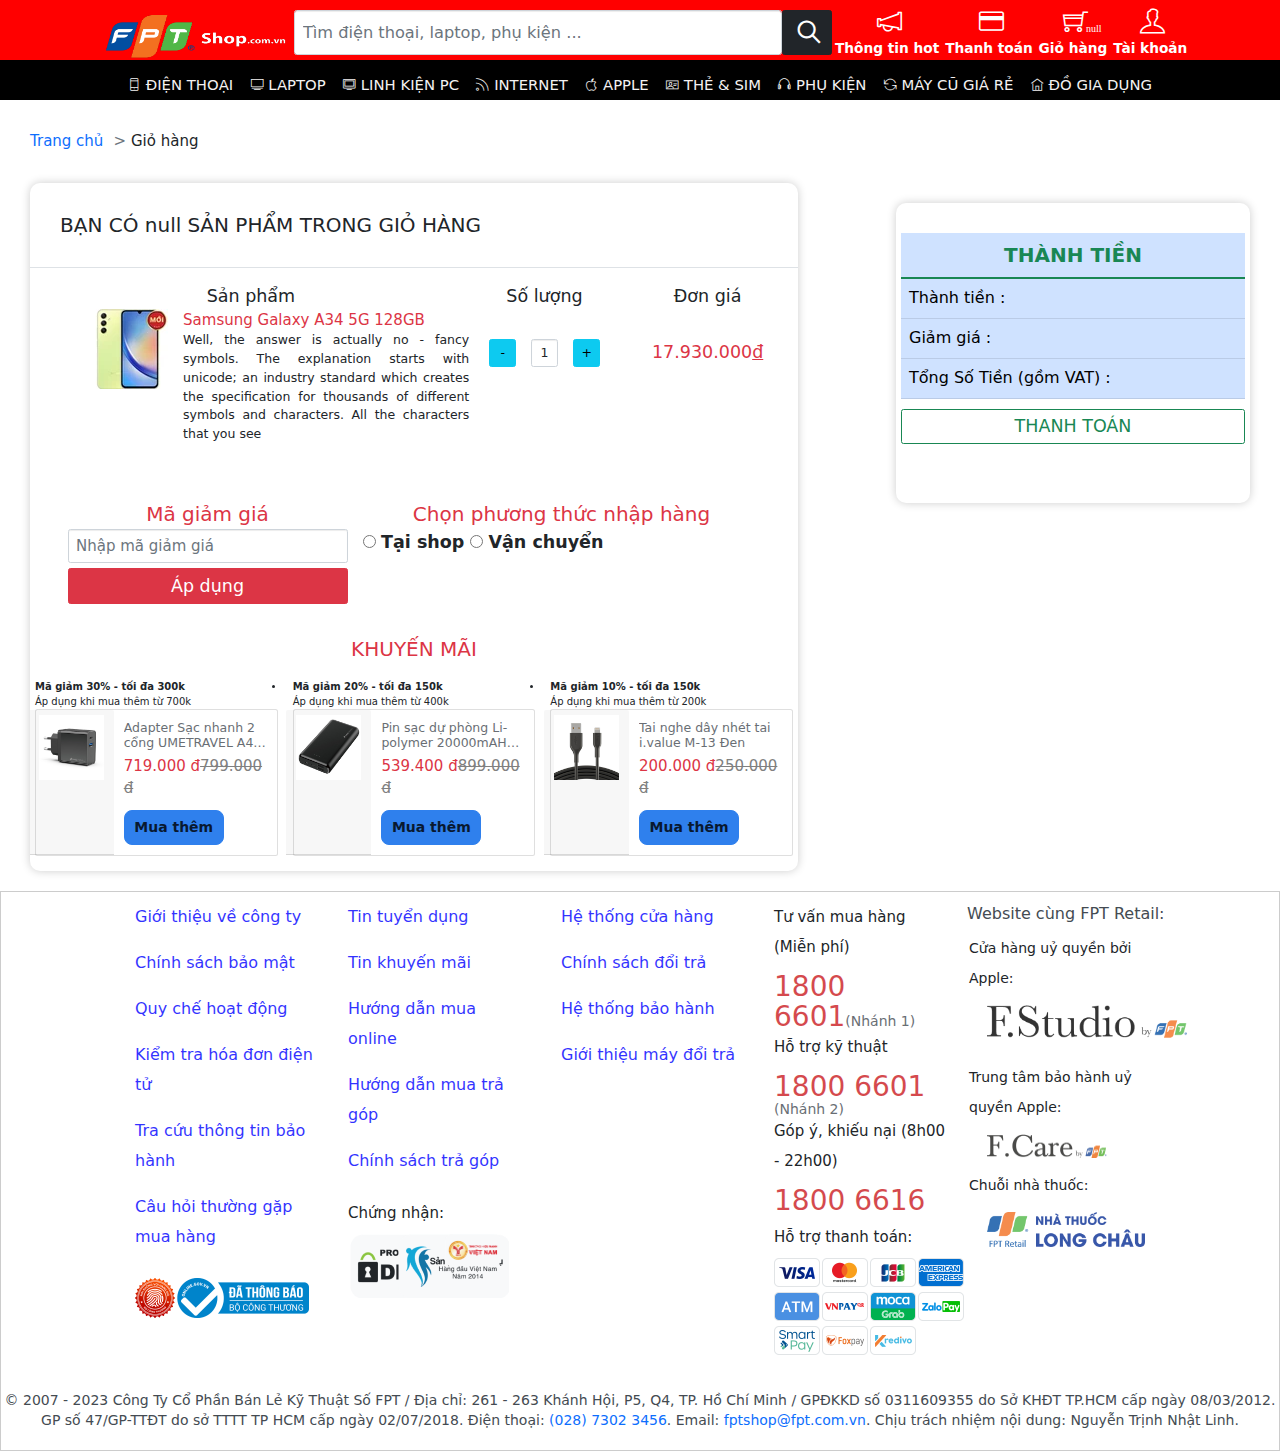
==== HTML/cart-form.html @ 1ed35b3e "update all file for project" ====
<html lang="en">

<head>
    <meta charset="UTF-8">
    <meta http-equiv="X-UA-Compatible" content="IE=edge">
    <meta name="viewport" content="width=device-width, initial-scale=1.0">
    <title>Fptshop.com.vn | Điện thoại, Laptop, Tablets, Phụ kiện chính hãng giá tốt nhất</title>
    <link href="../Assets/images/logo/fpt-logo-mini.png" rel="icon" type="image/x-icon">
    <!-- icon -->
    <link rel="stylesheet" href="https://maxcdn.bootstrapcdn.com/bootstrap/3.3.7/css/bootstrap.min.css">
    <link rel="stylesheet" href="../Assets/themify-icons/themify-icons.css" type="text/css">
    <!-- css file link-->
    <link rel="stylesheet" href="../SCSS/header.css" type="text/css">
    <link rel="stylesheet" href="../CSS/footer.css" type="text/css">
    <link rel="stylesheet" href="../CSS/responsive.css" type="text/css">
    <link rel="stylesheet" href="../CSS/grid.css" type="text/css">
    <link rel="stylesheet" href="../CSS/responsive_grid.css" type="text/css">
    <link rel="stylesheet" href="../CSS/cart-form.css" />
    <!-- js -->
    <link rel="stylesheet" href="https://cdnjs.cloudflare.com/ajax/libs/font-awesome/4.7.0/css/font-awesome.min.css">
    <!-- bootstrap 5-->
    <link href="../Assets/bootstrap-5.0.2-dist/css/bootstrap.min.css" rel="stylesheet">
    <script src="../Assets/bootstrap-5.0.2-dist/js/bootstrap.bundle.min.js"></script>
</head>

<body  style="background: white;">
    <!-- Header bar-->
    <div id="main">
        <div id="header">
            <div class="nav-bar">
                <!-- mobile-nav -->
                <!-- mobile navigation and some of features for customer-->
                <div class="mobile-menu">
                    <i class="ti-menu menu-mobile-icon"></i>
                    <ul class="drop-list-item list-unstyled">
                        <li class="bg-danger close-tag">
                            <img src="../Assets/images/logo/fpt-logo-header.png" alt="logo"
                                class="img-cls-hd w-50 float-start position-absolute">
                            <i class="ti-close float-sm-end m-2 fs-3 close-list-icon"></i>
                            <div class="clearfix"></div>
                        </li>
                        <li><i class="fa fa-user-circle fa-2x ic-mobile-list"></i>
                            <h3 style="padding-left: 35px;padding-top: 23px;">Tài khoản của tôi</h3>
                        </li>
                        <li>Thông tin hot</li>
                        <li class="mobile-dropdown-js row">
                            Bộ lọc
                            <i class="ti-angle-double-down" style="margin: 2px 1px; font-size: 12px;"></i>
                            <ul class="sublist-mobile-js list-unstyled">
                                <li class="dropend">
                                    <button data-bs-toggle="dropdown"
                                        class="ml-2 btn fs-2 container-fluid dropdown-toggle">Theo giá
                                        &nbsp;&nbsp;</button>
                                    <ul class='dropdown-menu'>
                                        <li class="dropdown-item">
                                            <input type="radio" name="follow-cost" value="c1">Tăng dần<br>
                                        </li>
                                        <li class="dropdown-item">
                                            <input type="radio" name="follow-cost" value="c2">Giảm dần<br>
                                        </li>
                                    </ul>
                                </li>
                                <li class="dropend">
                                    <button data-bs-toggle="dropdown"
                                        class="ml-2 btn fs-2 container-fluid dropdown-toggle">Theo vùng</button>
                                    <ul class="dropdown-menu">
                                        <li class="dropdown-item">
                                            <input type="radio" name="follow-city" value="c1">Hà Nội<br>
                                        </li>
                                        <li class="dropdown-item">
                                            <input type="radio" name="follow-city" value="c2">TP.HCM<br>

                                        </li>
                                        <li class="dropdown-item">
                                            <input type="radio" name="follow-city" value="c3">Đà Nẵng<br>

                                        </li>
                                    </ul>
                                </li>
                                <li class="dropend">
                                    <button data-bs-toggle="dropdown"
                                        class="ml-2 btn fs-2 container-fluid dropdown-toggle">Theo hãng</button>
                                    <ul class="dropdown-menu">
                                        <li class="dropdown-item pb-2">
                                            <input type="radio" name="follow-made" value="c1">Samsung<br>
                                        </li>
                                        <li class="dropdown-item">
                                            <input type="radio" name="follow-made" value="c2">Xiaomi<br>

                                        </li>
                                        <li class="dropdown-item">
                                            <input type="radio" name="follow-made" value="c3">Apple<br>
                                        </li>
                                    </ul>
                                </li>
                            </ul>
                        </li>
                        <li class="mobile-dropdown-js">Sản phẩm
                            <i class="ti-angle-down" style="margin: 2px 1px;font-size: 12px;"></i>
                            <ul class="sublist-mobile-js list-unstyled">
                                <li><a href="">Điện thoại</a></li>
                                <li><a href="">Laptop</a></li>
                                <li><a href="">PC - Phụ kiện</a></li>
                                <li><a href="">Sim & thẻ</a></li>
                                <li><a href="">Internet</a></li>
                                <li><a href="">Apple</a></li>
                                <li><a href="">Phụ kiện</a></li>
                                <li><a href="">Máy cũ giá rẻ</a></li>
                                <li><a href="">Đồ gia dụng</a></li>
                            </ul>
                        </li>
                        <li>Thanh toán</li>
                        <li>Tài khoản</li>
                    </ul>
                </div>
                <img class="logo-header" src="../Assets/images/logo/fpt-logo-header.png" alt="Logo">
                <!-- nav - search -->
                <div class="nav-search h-75">
                    <form class="d-flex h-100" action="#" method="GET">
                        <input class="form-control h-100" type="search"
                            placeholder="Tìm điện thoại, laptop, phụ kiện ..." aria-label="Search">
                        <button class="btn btn-dark text-white" type="submit"><i
                                class="ti-search position-relative fw-bolder m-1"></i></button>
                    </form>
                </div>
                <!-- contact-mobile -->
                <div class="contact-mobile-header">
                    <div class="contact-mobile">
                        Gọi miễn phí <br>
                        <span class="fw-bold">1800 6601</span>
                    </div>
                    <div class="shopping-cart-mobile">
                        <i class="ti-shopping-cart">
                            <p class="product-mount"><script>document.write(sessionStorage.getItem('pr-mount'))</script> </p>
                        </i>
                    </div>
                    <div class="clearfix"></div>
                </div>
                <div class="nav-customer">
                    <div class="cus-hot-news">
                        <i class="ti-announcement"></i>
                        <h4>Thông tin hot</h4>
                        <ul class="drop-list-item list-unstyled">
                            <li><a href="">Tin mới</a></li>
                            <li><a href="">Khuyến mãi</a></li>
                            <li><a href="">Điện máy - Gia dụng</a></li>
                            <li><a href="">Thủ thuật</a></li>
                            <li><a href="">For gamers</a></li>
                            <li><a href="">App & games</a></li>
                            <li><a href="">Sự kiện</a></li>
                            <li><a href="">Video hot</a></li>
                            <li><a href="">Sinh viên</a></li>
                        </ul>
                    </div>
                    <div class="cus-abate" title="Phương thức thanh toán">
                        <i class="ti-credit-card"></i>
                        <h4>Thanh toán</h4>
                    </div>
                    <div class="cus-shopping-cart">
                        <a href="../HTML/cart-form.html" class="text-white">
                            <i class="ti-shopping-cart">
                                <p class="product-mount"> <script>document.write(sessionStorage.getItem('pr-mount'))</script> </p>
                            </i>
                        </a>
                        <ul class="drop-list-item list-unstyled">
                            <li><a href="">Đã mua</a></li>
                            <li><a href="">Hàng chờ</a></li>
                        </ul>
                        <h4>Giỏ hàng</h4>
                    </div>

                    <div class="cus-account" title="Tài khoản của bạn">
                        <i class="ti-user"></i>
                        <h4>Tài khoản</h4>
                        <ul class="drop-list-item list-unstyled">
                            <li><a href=""><i class="ti-settings"
                                        style="font-size: 18px;top: 5;"></i>&nbsp;&nbsp;&nbsp;Cài đặt thông tin</li></a>
                            <li><a href=""><i class="fa fa-sign-out"
                                        style="font-size: 18px;top:52;"></i>&nbsp;&nbsp;&nbsp;Đăng xuất</li></a>
                        </ul>
                    </div>
                </div>
            </div>
            <div class="product-bar">
                <div class="portfolio-list">
                    <div class="phone">
                        <a href=""><i class="ti-mobile fs-5"></i> Điện thoại</a>
                        <div class="product-summary-view">
                            <div class="about-product">
                                <div class="manufacture">
                                    <h4 class="text-left">Hãng sản xuất</h4>
                                    <ul class="manufacture-list list-unstyled">
                                        <li><a href="#">Apple</a></li>
                                        <li><a href="#">Samsung</a></li>
                                        <li><a href="#">Xiaomi</a></li>
                                        <li><a href="#">Nokia</a></li>
                                        <li><a href="#">Redmi</a></li>
                                        <li><a href="#">Vivo</a></li>
                                        <li><a href="#">OPPO</a></li>
                                        <li><a href="#">Asus</a></li>
                                        <li><a href="#">Realme</a></li>
                                    </ul>
                                </div>
                                <div class="smart-lock">
                                    <h4 class="text-left">Đồng hồ thông minh</h4>
                                    <ul class="manufacture-list list-unstyled">
                                        <li><a href="#">Apple Watch</a></li>
                                        <li><a href="#">Samsung</a></li>
                                        <li><a href="#">Xiaomi</a></li>
                                        <li><a href="#">Huawei</a></li>
                                        <li><a href="#">Redmi</a></li>
                                        <li><a href="#">Amazon</a></li>
                                        <li><a href="#">OPPO</a></li>
                                        <li><a href="#">Garmin</a></li>
                                    </ul>
                                </div>
                            </div>
                            <div class="level-cost list-unstyled">
                                <h4 class="text-left">Mức giá</h4>
                                <ul class="cost-list">
                                    <li><a href="#">Dưới 2 triệu</a></li>
                                    <li><a href="#">Từ 2 - 4 triệu</a></li>
                                    <li><a href="#">Từ 4 - 7 triệu</a></li>
                                    <li><a href="#">Từ 7 - 13 triệu</a></li>
                                    <li><a href="#">Trên 13 triệu</a></li>
                                </ul>
                            </div>
                            <div class="best-selling">
                                <div class="top-selling">
                                    <h4 class="text-left">Bán chạy nhất</h4>
                                    <div class="img-top-sell">
                                        <a href=""><img src="../Assets/images/header/SS-A34-best-Selling.jpg"
                                                alt=""></a>
                                    </div>
                                    <div class="descript-top-sell">
                                        <a href="">Samsung Galaxy A34 5G
                                            128GB</a>
                                        <p>6.990.000 <span style="text-decoration: underline;">đ</span></p>
                                    </div>
                                    <br><br>
                                    <div class="img-top-sell">
                                        <a href=""><img src="../Assets/images/header/Oppo-A57-best-Selling.jpg"
                                                alt=""></a>
                                    </div>
                                    <div class="descript-top-sell">
                                        <a href="">OPPO A57 4GB-128GB</a>
                                        <p>4.590.000 <span style="text-decoration: underline;">đ</span></p>
                                    </div>
                                </div>
                                <div class="img-extra-selling">
                                    <a href=""><img src="../Assets/images/header/galaxy-s22-extra-selling.png"
                                            alt=""></a>
                                </div>
                                <div class="clearfix"></div>
                            </div>
                        </div>
                    </div>
                    <!-- summary review: thong tin san pham ban chay-->
                    <div class="laptop">
                        <a href=""><i class="ti-layout-media-center-alt fs-5"></i> Laptop</a>
                        <div class="product-summary-view">
                            <div class="about-product">
                                <div class="manufacture">
                                    <h4 class="text-left">Hãng sản xuất</h4>
                                    <ul class="manufacture-list list-unstyled">
                                        <li><a href="#">Apple</a></li>
                                        <li><a href="#">GigaByte</a></li>
                                        <li><a href="#">Xiaomi</a></li>
                                        <li><a href="#">Asus</a></li>
                                        <li><a href="#">Window</a></li>
                                        <li><a href="#">Vivo</a></li>
                                        <li><a href="#">Masstel</a></li>
                                        <li><a href="#">Asus</a></li>
                                        <li><a href="#">Realme</a></li>
                                    </ul>
                                </div>
                                <div class="software smart-lock">
                                    <h4 class="text-left">Phần mềm</h4>
                                    <ul class="manufacture-list list-unstyled">
                                        <li><a href="#">Diệt virus</a></li>
                                        <li><a href="#">Windows</a></li>
                                        <li><a href="#">Apple</a></li>
                                        <li><a href="#">Microsoft Office</a></li>
                                        <li><a href="#">Phần mềm khác</a></li>
                                    </ul>
                                </div>
                                <div class="software smart-lock">
                                    <h4 class="text-left">Máy in</h4>
                                    <ul class="manufacture-list list-unstyled">
                                        <li><a href="#">HP</a></li>
                                        <li><a href="#">Canon</a></li>
                                        <li><a href="#">Brother</a></li>
                                    </ul>
                                </div>
                            </div>
                            <div class="level-cost list-unstyled">
                                <h4 class="text-left">Mức giá</h4>
                                <ul class="cost-list">
                                    <li><a href="#">Dưới 5 triệu</a></li>
                                    <li><a href="#">Từ 5 - 10 triệu</a></li>
                                    <li><a href="#">Từ 10 - 15 triệu</a></li>
                                    <li><a href="#">Từ 20 - 25 triệu</a></li>
                                    <li><a href="#">Từ 25 - 30 triệu</a></li>
                                    <li><a href="#">Trên 30 triệu</a></li>
                                </ul>
                            </div>
                            <div class="best-selling">
                                <div class="img-extra-selling" style="margin-right: 50px;">
                                    <a href=""><img src="../Assets/images/header/laptop-header-extra-selling.png"
                                            alt=""></a>
                                </div>
                            </div>
                        </div>

                    </div>
                    <div class="pc-item">
                        <a href=""><i class="ti-desktop fs-5"></i> Linh Kiện PC</a>
                        <ul class="drop-list-item list-unstyled">
                            <li><a href="">PC</a></li>
                            <li><a href="">Linh Kiện</a></li>
                            <li><a href="">Màn Hình</a></li>
                            <li><a href="">Xây dựng PC</a></li>
                        </ul>
                    </div>
                    <div class="internet">
                        <a href=""><i class="ti-rss-alt fs-5"></i> Internet</a>
                        <ul class="drop-list-item list-unstyled">
                            <li><a href="">Lắp mạng</a></li>
                            <li><a href="">Thiết bị</a></li>
                            <li><a href="">Đăng ký 4G</a></li>
                            <li><a href="">Hỗ trợ</a></li>
                        </ul>
                    </div>
                    <div class="apple">
                        <a href=""><i class="ti-apple fs-5"></i> Apple</a>
                        <div class="product-summary-view">
                            <div class="about-product">
                                <div class="manufacture">
                                    <h4 class="text-left">Các sản phẩm Apple</h4>
                                    <ul class="manufacture-list list-unstyled">
                                        <li><a href="">Apple Watch</a></li>
                                        <li><a href="">Macbook</a></li>
                                        <li><a href="">iMac</a></li>
                                        <li><a href="">Mac Mini</a></li>
                                        <li><a href="">Mac Mini</a></li>
                                        <li><a href="">Ốp lưng & Bao da</a></li>
                                        <li><a href="">AirTag</a></li>
                                        <li><a href="">Redmi</a></li>
                                        <li><a href="">iphone</a></li>
                                        <li><a href="">iPad</a></li>
                                        <li><a href="">Apple Tai nghe</a></li>
                                        <li><a href="">Sạc & Cáp</a></li>
                                    </ul>
                                </div>
                            </div>
                            <div class="best-selling">
                                <div class="top-selling">
                                    <h4 class="text-left">Bán chạy nhất</h4>
                                    <div class="img-top-sell">
                                        <a href=""><img src="../Assets/images/header/iphone14-pro-best-selling.jpg"
                                                alt=""></a>
                                    </div>
                                    <div class="descript-top-sell">
                                        <a href="">iPhone 14 Pro Max
                                            128GB</a>
                                        <p>27.190.000 <span style="text-decoration: underline;">đ</span></p>
                                    </div>
                                    <br><br>
                                    <div class="img-top-sell">
                                        <a href=""><img src="../Assets/images/header/iphone13-pro-best-selling.jpg"
                                                alt=""></a>
                                    </div>
                                    <div class="descript-top-sell">
                                        <a href="">iPhone 13 128GB</a>
                                        <p>17.390.000 <span style="text-decoration: underline;">đ</span></p>
                                    </div>
                                </div>
                                <div class="img-extra-selling">
                                    <a href=""><img src="../Assets/images/header/ip14-promax-extra-selling.png"
                                            alt=""></a>
                                </div>
                                <div class="clearfix"></div>
                            </div>
                        </div>
                    </div>
                    <div class="sim">
                        <a href=""><i class="ti-id-badge fs-5"></i> Thẻ & Sim</a>

                    </div>
                    <div class="items">
                        <a href=""><i class="ti-headphone fs-5"></i> Phụ kiện</a>
                        <div class="product-summary-view">
                            <div class="about-product">
                                <div class="manufacture">
                                    <h4 class="text-left">Các sản phẩm phụ kiện</h4>
                                    <ul class="manufacture-list list-unstyled">
                                        <li><a href="">Router</a></li>
                                        <li><a href="">Thẻ nhớ</a></li>
                                        <li><a href="">Tai nghe</a></li>
                                        <li><a href="">Balo - Túi xách</a></li>
                                        <li><a href="">Chuột</a></li>
                                        <li><a href="">Phụ kiện Apple></a></li>
                                        <li><a href="">USB - Ổ cứng</a></li>
                                        <li><a href="">Sạc cáp</a></li>
                                        <li><a href="">Bàn ghế Gaming</a></li>
                                        <li><a href="">TV Box</a></li>
                                        <li><a href="">Phụ kiện khác</a></li>
                                    </ul>
                                </div>
                            </div>
                            <div class="best-selling">
                                <div class="top-selling">
                                    <h4 class="text-left">Bán chạy nhất</h4>
                                    <div class="img-top-sell">
                                        <a href=""><img src="../Assets/images/header/items-loudspeaker-best-selling.jpg"
                                                alt=""></a>
                                    </div>
                                    <div class="descript-top-sell">
                                        <a href="">Combo Loa Bluetooth
                                            Karaoke
                                            Soundmax M22 + Mic không dây</a>
                                        <p>1.845.000 <span style="text-decoration: underline;">đ</span></p>
                                    </div>
                                    <br><br>
                                    <div class="img-top-sell">
                                        <a href=""><img src="../Assets/images/header/items-fastcharge-best-selling.jpg"
                                                alt=""></a>
                                    </div>
                                    <div class="descript-top-sell">
                                        <a href="">Pin sạc dự phòng
                                            UmaTravel
                                            10000mAh TRIP10000 Quick Charge</a>
                                        <p>539.000 <span style="text-decoration: underline;">đ</span></p>
                                    </div>
                                </div>
                                <div class="img-extra-selling">
                                    <a href=""><img src="../Assets/images/header/items-extra-selling.jpg" alt=""></a>
                                </div>
                                <div class="clearfix"></div>
                            </div>
                        </div>
                    </div>
                    <div class="old-product">
                        <a href=""><i class="ti-reload fs-5"></i> Máy cũ giá rẻ</a>

                    </div>
                    <div class="machine">
                        <a href=""><i class="ti-home fs-5"></i> Đồ gia dụng</a>

                    </div>
                </div>
            </div>
        </div>
        <!-- shopping pay form -->
        <div id="cart-shopping-pay">
            <nav style="--bs-breadcrumb-divider: '>';">
                <ol class="breadcrumb fs-4 m-5 bg-white ">
                    <li class="breadcrumb-item">
                        <a href="../HTML/index.html" class="link">Trang chủ</a>
                    </li>
                    <li class="breadcrumb-item" aria-current="page">Giỏ hàng</li>
                </ol>
            </nav>
            <div class="cart-form mx-5">
                <h2 class="text-dark text-left p-5 border-bottom">BẠN CÓ <script>document.write(sessionStorage.getItem('pr-mount'))</script> SẢN PHẨM TRONG GIỎ HÀNG
                </h2>
                <div class="row">
                    <div class="col-sm-7 p-3 text-dark fs-3">
                        Sản phẩm
                        <div class="row">
                            <div class="col-sm-4">
                                <a href="">
                                    <img style="float:right;" src="../Assets/images/header/SS-A34-best-Selling.jpg"
                                        alt=""></a>
                            </div>
                            <div class="col-sm-8 text-left">
                                <a href="" class="fs-4 text-danger">Samsung Galaxy A34 5G
                                    128GB</a>
                                <p class="fs-5 text-justify text-dark">Well, the answer is actually no - fancy symbols.
                                    The
                                    explanation starts with unicode; an industry standard which creates the
                                    specification for thousands of different symbols and characters. All the characters
                                    that you see
                                    </p>
                            </div>
                        </div>
                    </div>
                    <div class="col-sm-2 p-3 text-dark fs-3">
                        Số lượng
                        <div class="row mt-5">
                            <div class="col-sm-4">
                                <button onclick="btnClickProductMount(this)" name="desc"  class="btn btn-info w-100 fs-5">-</button>
                            </div>
                            <div class="col-sm-4">
                                <span class="form-control text-center fs-5 h-100 spn-mount">1</span>
                            </div>
                            <div class="col-sm-4">
                                <button onclick="btnClickProductMount(this)" name="asc" class="btn btn-info w-100 fs-5">+</button>
                            </div>
                        </div>
                    </div>
                    <div class="col-sm-3 p-3 text-dark fs-3">Đơn giá
                        <p class="mt-5 text-danger cost-state">17.930.000<u class="text-decoration-underline">đ</u>
                        </p>
                    </div>
                </div>
                <div class="row m-5">
                    <div class="col-md-5 col-sm-12 text-left">
                        <div class="fs-2 text-danger mt-2">Mã giảm giá</div>
                        <div class="fs-4 w-100">
                            <input type="text" class="form-control fs-4" placeholder="Nhập mã giảm giá">
                            <button type="button" class="btn btn-danger btn-block fs-3 mt-2">Áp dụng</button>
                        </div>
                    </div>
                    <div class="col-md-7 col-sm-12 text-left">
                        <div class="method-recieve text-left fs-3">
                            <div class="fs-2 text-danger mt-2">Chọn phương thức nhập hàng</div>
                            <input type="radio" onclick="displayShipForm(this)" name="choice-method" id="in-at-shop" value="0">
                            <label for="in-at-shop">Tại shop</label>
                            <input type="radio" onclick="displayShipForm(this)" name="choice-method" id="in-shipping" value="1">
                            <label for="in-shipping">Vận chuyển</label>
                        </div>
                        <form action="" method="POST" name="form-recieve-product">
                            <div class="fs-2 text-danger mt-2">Thông tin người nhận</div>
                            <div class="text-left fs-3">
                                <input type="radio" name="in-sex" id="female">
                                <label for="female">Anh</label>
                                <input type="radio" name="in-sex" id="male">
                                <label for="female">Chị</label>
                            </div>
                            <div class="row">
                                <div class="col-md-6 mr-2">
                                    <input name="reciever-name" type="text" class="form-control fs-3" maxlength="40" placeholder="Nhập tên" required>
                                    <span class="errReForm"></span>
                                </div>
                                <div class="col-md-6">
                                    <input name="reciever-phone" type="text" class="form-control fs-3" maxlength="11" minlength="11" placeholder="Nhập số điện thoại" required>
                                    <span class="errReForm"></span>
                                </div>
                            </div>
                            <div class="row mt-3">
                                <div class="col-md">
                                    <input name="reciever-add" type="text" class="form-control fs-3" maxlength="100" minlength="20" placeholder="Nhập địa chỉ" required>
                                    <span class="errReForm"></span>
                                </div>
                            </div>
                            <button class="btn btn-danger fs-2 mt-2 btn-block" onclick="return checkInfoReciever()" type="submit">Đồng ý</button>
                        </form>
                    </div>
                </div>
                <div class="row">
                    <div class="col-md">
                        <p class="text-center text-danger fs-2">KHUYẾN MÃI</p>
                        <ul id="bonus-render-item" class="row p-2">
                            
                        </ul>
                    </div>
                    
                </div>
        </div>
        <div class="right-form">
            <div class="toMoney text-center pt-5 p-2">
                <table class="table table-hover table-primary">
                    <thead>
                        <tr>
                            <th colspan="2" class="text-success fs-2">THÀNH TIỀN</th>
                        </tr>
                    </thead>
                    <tbody>
                        <tr>
                            <td class="tm-item">Thành tiền :</td>
                            <td class="temp-money"></td>
                        </tr>
                        <tr>
                            <td class="tm-item">Giảm giá :</td>
                            <td class="discount"></td>
                        </tr>
                        <tr>
                            <td class="tm-item">Tổng Số Tiền (gồm VAT) :</td>
                            <td class="total"></td>
                        </tr>
                    </tbody>
                </table>
                <button class="btn btn-outline-success btn-block fs-3">THANH TOÁN</button>
            </div>
        </div>
        <div class="clearfix"></div>
    </div>
    <!-- footer -->
    <div id="footer">
        <div class="container-fluid">
            <div class="row">
                <div class="col-md-2 offset-md-1 col-sm-6">
                    <ul class="ft-list">
                        <li>
                            <a target="_blank" rel="nofollow noopener" href="http://frt.vn/">Giới thiệu về công
                                ty</a>
                        </li>
                        <li>
                            <a href="//fptshop.com.vn/ho-tro/chinh-sach-bao-mat" title="">Chính sách bảo mật</a>
                        </li>
                        <li>
                            <a href="//fptshop.com.vn/tos" title="">Quy chế hoạt động</a>
                        </li>
                        <li>
                            <a href="http://hddt.fptshop.com.vn/" title="">Kiểm tra hóa đơn điện tử</a>
                        </li>
                        <li>
                            <a href="//fptshop.com.vn/kiem-tra-bao-hanh?tab=thong-tin-bao-hanh" title="">Tra cứu
                                thông tin bảo hành</a>
                        </li>
                        <li>
                            <a href="//fptshop.com.vn/ho-tro/cau-hoi-thuong-gap" title="Câu hỏi thường gặp mua hàng">Câu
                                hỏi thường gặp mua hàng</a>
                        </li>
                    </ul>
                    <div class="ft-wrap">
                        <div class="ft-item">
                            <img class="cth1" src="../Assets/images/footer/ft-img1.png">
                        </div>
                        <div class="ft-item">
                            <img class="cth2" src="../Assets/images/footer/ft-img2.png">
                        </div>
                    </div>
                </div>
                <div class="col-md-2 col-sm-6 text-left">
                    <ul class="ft-list">
                        <li><a href="//vieclam.fptshop.com.vn/">Tin tuyển dụng</a></li>
                        <li>
                            <a href="//fptshop.com.vn/tin-tuc/Tin-khuyen-mai" title="">Tin khuyến mãi</a>
                        </li>
                        <li>
                            <a href="//fptshop.com.vn/ho-tro/huong-dan-mua-hang" title="">Hướng dẫn mua online</a>
                        </li>
                        <li>
                            <a href="//fptshop.com.vn/tra-gop" title="">Hướng dẫn mua trả góp</a>
                        </li>
                        <li>
                            <a href="https://fptshop.com.vn/ho-tro/chinh-sach-tra-gop" title="">Chính sách trả
                                góp</a>
                        </li>
                    </ul>
                    <div class="fs-ftr1">

                        <p class="fs-ftrtit">Chứng nhận:</p>
                    </div>
                    <div class="ft-wrap">
                        <div class="ft-item">
                            <img class="dmca" src="../Assets/images/footer/ft-img3.png">
                        </div>
                        <div class="ft-item">
                            <img class="dv" src="../Assets/images/footer/ft-img4.png">
                        </div>
                        <div class="ft-item">
                            <img class="thvn" src="../Assets/images/footer/ft-img5.png">
                        </div>
                    </div>
                </div>
                <div class="col-md-2 col-sm-6">
                    <ul class="ft-list">
                        <li><a href="//fptshop.com.vn/cua-hang">Hệ thống cửa hàng</a></li>
                        <li>
                            <a href="https://fptshop.com.vn/ho-tro/chinh-sach-doi-san-pham" title="">Chính sách đổi
                                trả</a>
                        </li>
                        <li>
                            <a href="//fptshop.com.vn/ho-tro/chinh-sach-bao-hanh" title="">Hệ thống bảo hành</a>
                        </li>
                        <li>
                            <a href="//fptshop.com.vn/ho-tro/gioi-thieu-may-doi-tra" title="">Giới thiệu máy đổi
                                trả</a>
                        </li>

                    </ul>
                </div>
                <div class="col-md-2 col-sm-12">
                    <ul class="ft-list2 clearfix">
                        <li>
                            <p class="fs-ftrtit">Tư vấn mua hàng (Miễn phí)</p>
                            <a href="tel:18006601" title="">1800 6601<span>(Nhánh 1)</span></a>
                        </li>
                        <li class="desktop-only">
                            <p class="fs-ftrtit">Hỗ trợ kỹ thuật</p>
                            <a href="tel:18006601" title="">
                                1800 6601 <span>(Nhánh 2)</span>
                            </a>
                        </li>
                        <li>
                            <p class="fs-ftrtit">Góp ý, khiếu nại (8h00 - 22h00)</p>
                            <a href="tel:18006616" title="">1800 6616</a>
                        </li>
                    </ul>
                    <div class="fs-ftr1">
                        <p class="fs-ftrtit">Hỗ trợ thanh toán:</p>
                    </div>
                    <div class="ft-wrap payment">
                        <div class="ft-item">
                            <img class="ft-pay" src="../Assets/images/footer/ft-img6.png">
                        </div>
                        <div class="ft-item">
                            <img class="ft-pay" src="../Assets/images/footer/ft-img7.png">
                        </div>
                        <div class="ft-item">
                            <img class="ft-pay" src="../Assets/images/footer/ft-img8.png">
                        </div>
                        <div class="ft-item">
                            <img class="ft-pay" src="../Assets/images/footer/ft-imgamex.png">
                        </div>
                        <div class="ft-item">
                            <img class="ft-pay" src="../Assets/images/footer/ft-img9.png">
                        </div>
                        <div class="ft-item">
                            <img class="ft-pay" src="../Assets/images/footer/ft-img10.png">
                        </div>
                        <div class="ft-item">
                            <img class="ft-pay" src="../Assets/images/footer/ft-img11.png">
                        </div>
                        <div class="ft-item">
                            <img class="ft-pay" src="../Assets/images/footer/ft-img12.png">
                        </div>
                        <div class="ft-item">
                            <img class="ft-pay" src="../Assets/images/footer/ft-img13.png">
                        </div>
                        <div class="ft-item">
                            <img class="ft-pay" src="../Assets/images/footer/ft-img14.png">
                        </div>
                        <div class="ft-item">
                            <img class="ft-pay" src="../Assets/images/footer/ft-img15.png">
                        </div>
                    </div>
                </div>
                <div class="col-md-2 col-sm-12">
                    <div class="ft-list3">
                        <p class="ft-tit">Website cùng FPT Retail:</p>
                        <p class="fs-ftrtitlg">Cửa hàng uỷ quyền bởi Apple:</p>
                        <ul class="ft-list">
                            <li>
                                <a rel="nofollow noopener" class="fs-ftr-fstudio" href="https://fstudiobyfpt.com.vn">
                                    <div class="ft-item">
                                        <img class="fstudio" src="../Assets/images/footer/ft-img16.png">
                                    </div>
                                </a>
                            </li>
                        </ul>
                        <p class="fs-ftrtitlg">Trung tâm bảo hành uỷ quyền Apple:</p>
                        <ul class="fs-frgbhg">
                            <li>
                                <a rel="nofollow noopener" class="fs-ftr-fcare"
                                    href="https://fstudiobyfpt.com.vn/fcare">
                                    <div class="ft-item">
                                        <img class="fcare" src="../Assets/images/footer/ft-img17.png">
                                    </div>
                                </a>
                            </li>
                        </ul>
                        <p class="fs-ftrtitlg">Chuỗi nhà thuốc:</p>
                        <ul class="fs-frgbhg">
                            <li>
                                <a rel="nofollow noopener" class="fs-ftr-ilc" href="https://nhathuoclongchau.com.vn">
                                    <div class="ft-item">
                                        <img class="lc" src="../Assets/images/footer/ft-img18.png">
                                    </div>
                                </a>
                            </li>
                        </ul>
                    </div>
                </div>
            </div>
        </div>
        <div class="ft-copyright clearfix">
            <p>
                © 2007 - 2023 Công Ty Cổ Phần Bán Lẻ Kỹ Thuật Số FPT / Địa chỉ: 261 - 263
                Khánh Hội, P5, Q4, TP. Hồ Chí Minh / GPĐKKD số 0311609355 do Sở KHĐT
                TP.HCM cấp ngày 08/03/2012. GP số 47/GP-TTĐT do sở TTTT TP HCM cấp ngày
                02/07/2018. Điện thoại: <a class="text-primary">(028) 7302 3456</a>. Email:
                <a class="text-primary">fptshop@fpt.com.vn</a>. Chịu trách nhiệm nội dung: Nguyễn Trịnh Nhật
                Linh.
            </p>
        </div>
    </div>
    <script src="../JS/header.js"></script>
    <script src="../JS/Bonus_data_render.js"></script>
    </div>
</body>

</html>
---- Assets/themify-icons/themify-icons.css ----
@font-face {
	font-family: 'themify';
	src:url('fonts/themify.eot?-fvbane');
	src:url('fonts/themify.eot?#iefix-fvbane') format('embedded-opentype'),
		url('fonts/themify.woff?-fvbane') format('woff'),
		url('fonts/themify.ttf?-fvbane') format('truetype'),
		url('fonts/themify.svg?-fvbane#themify') format('svg');
	font-weight: normal;
	font-style: normal;
}

[class^="ti-"], [class*=" ti-"] {
	font-family: 'themify';
	speak: none;
	font-style: normal;
	font-weight: normal;
	font-variant: normal;
	text-transform: none;
	line-height: 1;

	/* Better Font Rendering =========== */
	-webkit-font-smoothing: antialiased;
	-moz-osx-font-smoothing: grayscale;
}

.ti-wand:before {
	content: "\e600";
}
.ti-volume:before {
	content: "\e601";
}
.ti-user:before {
	content: "\e602";
}
.ti-unlock:before {
	content: "\e603";
}
.ti-unlink:before {
	content: "\e604";
}
.ti-trash:before {
	content: "\e605";
}
.ti-thought:before {
	content: "\e606";
}
.ti-target:before {
	content: "\e607";
}
.ti-tag:before {
	content: "\e608";
}
.ti-tablet:before {
	content: "\e609";
}
.ti-star:before {
	content: "\e60a";
}
.ti-spray:before {
	content: "\e60b";
}
.ti-signal:before {
	content: "\e60c";
}
.ti-shopping-cart:before {
	content: "\e60d";
}
.ti-shopping-cart-full:before {
	content: "\e60e";
}
.ti-settings:before {
	content: "\e60f";
}
.ti-search:before {
	content: "\e610";
}
.ti-zoom-in:before {
	content: "\e611";
}
.ti-zoom-out:before {
	content: "\e612";
}
.ti-cut:before {
	content: "\e613";
}
.ti-ruler:before {
	content: "\e614";
}
.ti-ruler-pencil:before {
	content: "\e615";
}
.ti-ruler-alt:before {
	content: "\e616";
}
.ti-bookmark:before {
	content: "\e617";
}
.ti-bookmark-alt:before {
	content: "\e618";
}
.ti-reload:before {
	content: "\e619";
}
.ti-plus:before {
	content: "\e61a";
}
.ti-pin:before {
	content: "\e61b";
}
.ti-pencil:before {
	content: "\e61c";
}
.ti-pencil-alt:before {
	content: "\e61d";
}
.ti-paint-roller:before {
	content: "\e61e";
}
.ti-paint-bucket:before {
	content: "\e61f";
}
.ti-na:before {
	content: "\e620";
}
.ti-mobile:before {
	content: "\e621";
}
.ti-minus:before {
	content: "\e622";
}
.ti-medall:before {
	content: "\e623";
}
.ti-medall-alt:before {
	content: "\e624";
}
.ti-marker:before {
	content: "\e625";
}
.ti-marker-alt:before {
	content: "\e626";
}
.ti-arrow-up:before {
	content: "\e627";
}
.ti-arrow-right:before {
	content: "\e628";
}
.ti-arrow-left:before {
	content: "\e629";
}
.ti-arrow-down:before {
	content: "\e62a";
}
.ti-lock:before {
	content: "\e62b";
}
.ti-location-arrow:before {
	content: "\e62c";
}
.ti-link:before {
	content: "\e62d";
}
.ti-layout:before {
	content: "\e62e";
}
.ti-layers:before {
	content: "\e62f";
}
.ti-layers-alt:before {
	content: "\e630";
}
.ti-key:before {
	content: "\e631";
}
.ti-import:before {
	content: "\e632";
}
.ti-image:before {
	content: "\e633";
}
.ti-heart:before {
	content: "\e634";
}
.ti-heart-broken:before {
	content: "\e635";
}
.ti-hand-stop:before {
	content: "\e636";
}
.ti-hand-open:before {
	content: "\e637";
}
.ti-hand-drag:before {
	content: "\e638";
}
.ti-folder:before {
	content: "\e639";
}
.ti-flag:before {
	content: "\e63a";
}
.ti-flag-alt:before {
	content: "\e63b";
}
.ti-flag-alt-2:before {
	content: "\e63c";
}
.ti-eye:before {
	content: "\e63d";
}
.ti-export:before {
	content: "\e63e";
}
.ti-exchange-vertical:before {
	content: "\e63f";
}
.ti-desktop:before {
	content: "\e640";
}
.ti-cup:before {
	content: "\e641";
}
.ti-crown:before {
	content: "\e642";
}
.ti-comments:before {
	content: "\e643";
}
.ti-comment:before {
	content: "\e644";
}
.ti-comment-alt:before {
	content: "\e645";
}
.ti-close:before {
	content: "\e646";
}
.ti-clip:before {
	content: "\e647";
}
.ti-angle-up:before {
	content: "\e648";
}
.ti-angle-right:before {
	content: "\e649";
}
.ti-angle-left:before {
	content: "\e64a";
}
.ti-angle-down:before {
	content: "\e64b";
}
.ti-check:before {
	content: "\e64c";
}
.ti-check-box:before {
	content: "\e64d";
}
.ti-camera:before {
	content: "\e64e";
}
.ti-announcement:before {
	content: "\e64f";
}
.ti-brush:before {
	content: "\e650";
}
.ti-briefcase:before {
	content: "\e651";
}
.ti-bolt:before {
	content: "\e652";
}
.ti-bolt-alt:before {
	content: "\e653";
}
.ti-blackboard:before {
	content: "\e654";
}
.ti-bag:before {
	content: "\e655";
}
.ti-move:before {
	content: "\e656";
}
.ti-arrows-vertical:before {
	content: "\e657";
}
.ti-arrows-horizontal:before {
	content: "\e658";
}
.ti-fullscreen:before {
	content: "\e659";
}
.ti-arrow-top-right:before {
	content: "\e65a";
}
.ti-arrow-top-left:before {
	content: "\e65b";
}
.ti-arrow-circle-up:before {
	content: "\e65c";
}
.ti-arrow-circle-right:before {
	content: "\e65d";
}
.ti-arrow-circle-left:before {
	content: "\e65e";
}
.ti-arrow-circle-down:before {
	content: "\e65f";
}
.ti-angle-double-up:before {
	content: "\e660";
}
.ti-angle-double-right:before {
	content: "\e661";
}
.ti-angle-double-left:before {
	content: "\e662";
}
.ti-angle-double-down:before {
	content: "\e663";
}
.ti-zip:before {
	content: "\e664";
}
.ti-world:before {
	content: "\e665";
}
.ti-wheelchair:before {
	content: "\e666";
}
.ti-view-list:before {
	content: "\e667";
}
.ti-view-list-alt:before {
	content: "\e668";
}
.ti-view-grid:before {
	content: "\e669";
}
.ti-uppercase:before {
	content: "\e66a";
}
.ti-upload:before {
	content: "\e66b";
}
.ti-underline:before {
	content: "\e66c";
}
.ti-truck:before {
	content: "\e66d";
}
.ti-timer:before {
	content: "\e66e";
}
.ti-ticket:before {
	content: "\e66f";
}
.ti-thumb-up:before {
	content: "\e670";
}
.ti-thumb-down:before {
	content: "\e671";
}
.ti-text:before {
	content: "\e672";
}
.ti-stats-up:before {
	content: "\e673";
}
.ti-stats-down:before {
	content: "\e674";
}
.ti-split-v:before {
	content: "\e675";
}
.ti-split-h:before {
	content: "\e676";
}
.ti-smallcap:before {
	content: "\e677";
}
.ti-shine:before {
	content: "\e678";
}
.ti-shift-right:before {
	content: "\e679";
}
.ti-shift-left:before {
	content: "\e67a";
}
.ti-shield:before {
	content: "\e67b";
}
.ti-notepad:before {
	content: "\e67c";
}
.ti-server:before {
	content: "\e67d";
}
.ti-quote-right:before {
	content: "\e67e";
}
.ti-quote-left:before {
	content: "\e67f";
}
.ti-pulse:before {
	content: "\e680";
}
.ti-printer:before {
	content: "\e681";
}
.ti-power-off:before {
	content: "\e682";
}
.ti-plug:before {
	content: "\e683";
}
.ti-pie-chart:before {
	content: "\e684";
}
.ti-paragraph:before {
	content: "\e685";
}
.ti-panel:before {
	content: "\e686";
}
.ti-package:before {
	content: "\e687";
}
.ti-music:before {
	content: "\e688";
}
.ti-music-alt:before {
	content: "\e689";
}
.ti-mouse:before {
	content: "\e68a";
}
.ti-mouse-alt:before {
	content: "\e68b";
}
.ti-money:before {
	content: "\e68c";
}
.ti-microphone:before {
	content: "\e68d";
}
.ti-menu:before {
	content: "\e68e";
}
.ti-menu-alt:before {
	content: "\e68f";
}
.ti-map:before {
	content: "\e690";
}
.ti-map-alt:before {
	content: "\e691";
}
.ti-loop:before {
	content: "\e692";
}
.ti-location-pin:before {
	content: "\e693";
}
.ti-list:before {
	content: "\e694";
}
.ti-light-bulb:before {
	content: "\e695";
}
.ti-Italic:before {
	content: "\e696";
}
.ti-info:before {
	content: "\e697";
}
.ti-infinite:before {
	content: "\e698";
}
.ti-id-badge:before {
	content: "\e699";
}
.ti-hummer:before {
	content: "\e69a";
}
.ti-home:before {
	content: "\e69b";
}
.ti-help:before {
	content: "\e69c";
}
.ti-headphone:before {
	content: "\e69d";
}
.ti-harddrives:before {
	content: "\e69e";
}
.ti-harddrive:before {
	content: "\e69f";
}
.ti-gift:before {
	content: "\e6a0";
}
.ti-game:before {
	content: "\e6a1";
}
.ti-filter:before {
	content: "\e6a2";
}
.ti-files:before {
	content: "\e6a3";
}
.ti-file:before {
	content: "\e6a4";
}
.ti-eraser:before {
	content: "\e6a5";
}
.ti-envelope:before {
	content: "\e6a6";
}
.ti-download:before {
	content: "\e6a7";
}
.ti-direction:before {
	content: "\e6a8";
}
.ti-direction-alt:before {
	content: "\e6a9";
}
.ti-dashboard:before {
	content: "\e6aa";
}
.ti-control-stop:before {
	content: "\e6ab";
}
.ti-control-shuffle:before {
	content: "\e6ac";
}
.ti-control-play:before {
	content: "\e6ad";
}
.ti-control-pause:before {
	content: "\e6ae";
}
.ti-control-forward:before {
	content: "\e6af";
}
.ti-control-backward:before {
	content: "\e6b0";
}
.ti-cloud:before {
	content: "\e6b1";
}
.ti-cloud-up:before {
	content: "\e6b2";
}
.ti-cloud-down:before {
	content: "\e6b3";
}
.ti-clipboard:before {
	content: "\e6b4";
}
.ti-car:before {
	content: "\e6b5";
}
.ti-calendar:before {
	content: "\e6b6";
}
.ti-book:before {
	content: "\e6b7";
}
.ti-bell:before {
	content: "\e6b8";
}
.ti-basketball:before {
	content: "\e6b9";
}
.ti-bar-chart:before {
	content: "\e6ba";
}
.ti-bar-chart-alt:before {
	content: "\e6bb";
}
.ti-back-right:before {
	content: "\e6bc";
}
.ti-back-left:before {
	content: "\e6bd";
}
.ti-arrows-corner:before {
	content: "\e6be";
}
.ti-archive:before {
	content: "\e6bf";
}
.ti-anchor:before {
	content: "\e6c0";
}
.ti-align-right:before {
	content: "\e6c1";
}
.ti-align-left:before {
	content: "\e6c2";
}
.ti-align-justify:before {
	content: "\e6c3";
}
.ti-align-center:before {
	content: "\e6c4";
}
.ti-alert:before {
	content: "\e6c5";
}
.ti-alarm-clock:before {
	content: "\e6c6";
}
.ti-agenda:before {
	content: "\e6c7";
}
.ti-write:before {
	content: "\e6c8";
}
.ti-window:before {
	content: "\e6c9";
}
.ti-widgetized:before {
	content: "\e6ca";
}
.ti-widget:before {
	content: "\e6cb";
}
.ti-widget-alt:before {
	content: "\e6cc";
}
.ti-wallet:before {
	content: "\e6cd";
}
.ti-video-clapper:before {
	content: "\e6ce";
}
.ti-video-camera:before {
	content: "\e6cf";
}
.ti-vector:before {
	content: "\e6d0";
}
.ti-themify-logo:before {
	content: "\e6d1";
}
.ti-themify-favicon:before {
	content: "\e6d2";
}
.ti-themify-favicon-alt:before {
	content: "\e6d3";
}
.ti-support:before {
	content: "\e6d4";
}
.ti-stamp:before {
	content: "\e6d5";
}
.ti-split-v-alt:before {
	content: "\e6d6";
}
.ti-slice:before {
	content: "\e6d7";
}
.ti-shortcode:before {
	content: "\e6d8";
}
.ti-shift-right-alt:before {
	content: "\e6d9";
}
.ti-shift-left-alt:before {
	content: "\e6da";
}
.ti-ruler-alt-2:before {
	content: "\e6db";
}
.ti-receipt:before {
	content: "\e6dc";
}
.ti-pin2:before {
	content: "\e6dd";
}
.ti-pin-alt:before {
	content: "\e6de";
}
.ti-pencil-alt2:before {
	content: "\e6df";
}
.ti-palette:before {
	content: "\e6e0";
}
.ti-more:before {
	content: "\e6e1";
}
.ti-more-alt:before {
	content: "\e6e2";
}
.ti-microphone-alt:before {
	content: "\e6e3";
}
.ti-magnet:before {
	content: "\e6e4";
}
.ti-line-double:before {
	content: "\e6e5";
}
.ti-line-dotted:before {
	content: "\e6e6";
}
.ti-line-dashed:before {
	content: "\e6e7";
}
.ti-layout-width-full:before {
	content: "\e6e8";
}
.ti-layout-width-default:before {
	content: "\e6e9";
}
.ti-layout-width-default-alt:before {
	content: "\e6ea";
}
.ti-layout-tab:before {
	content: "\e6eb";
}
.ti-layout-tab-window:before {
	content: "\e6ec";
}
.ti-layout-tab-v:before {
	content: "\e6ed";
}
.ti-layout-tab-min:before {
	content: "\e6ee";
}
.ti-layout-slider:before {
	content: "\e6ef";
}
.ti-layout-slider-alt:before {
	content: "\e6f0";
}
.ti-layout-sidebar-right:before {
	content: "\e6f1";
}
.ti-layout-sidebar-none:before {
	content: "\e6f2";
}
.ti-layout-sidebar-left:before {
	content: "\e6f3";
}
.ti-layout-placeholder:before {
	content: "\e6f4";
}
.ti-layout-menu:before {
	content: "\e6f5";
}
.ti-layout-menu-v:before {
	content: "\e6f6";
}
.ti-layout-menu-separated:before {
	content: "\e6f7";
}
.ti-layout-menu-full:before {
	content: "\e6f8";
}
.ti-layout-media-right-alt:before {
	content: "\e6f9";
}
.ti-layout-media-right:before {
	content: "\e6fa";
}
.ti-layout-media-overlay:before {
	content: "\e6fb";
}
.ti-layout-media-overlay-alt:before {
	content: "\e6fc";
}
.ti-layout-media-overlay-alt-2:before {
	content: "\e6fd";
}
.ti-layout-media-left-alt:before {
	content: "\e6fe";
}
.ti-layout-media-left:before {
	content: "\e6ff";
}
.ti-layout-media-center-alt:before {
	content: "\e700";
}
.ti-layout-media-center:before {
	content: "\e701";
}
.ti-layout-list-thumb:before {
	content: "\e702";
}
.ti-layout-list-thumb-alt:before {
	content: "\e703";
}
.ti-layout-list-post:before {
	content: "\e704";
}
.ti-layout-list-large-image:before {
	content: "\e705";
}
.ti-layout-line-solid:before {
	content: "\e706";
}
.ti-layout-grid4:before {
	content: "\e707";
}
.ti-layout-grid3:before {
	content: "\e708";
}
.ti-layout-grid2:before {
	content: "\e709";
}
.ti-layout-grid2-thumb:before {
	content: "\e70a";
}
.ti-layout-cta-right:before {
	content: "\e70b";
}
.ti-layout-cta-left:before {
	content: "\e70c";
}
.ti-layout-cta-center:before {
	content: "\e70d";
}
.ti-layout-cta-btn-right:before {
	content: "\e70e";
}
.ti-layout-cta-btn-left:before {
	content: "\e70f";
}
.ti-layout-column4:before {
	content: "\e710";
}
.ti-layout-column3:before {
	content: "\e711";
}
.ti-layout-column2:before {
	content: "\e712";
}
.ti-layout-accordion-separated:before {
	content: "\e713";
}
.ti-layout-accordion-merged:before {
	content: "\e714";
}
.ti-layout-accordion-list:before {
	content: "\e715";
}
.ti-ink-pen:before {
	content: "\e716";
}
.ti-info-alt:before {
	content: "\e717";
}
.ti-help-alt:before {
	content: "\e718";
}
.ti-headphone-alt:before {
	content: "\e719";
}
.ti-hand-point-up:before {
	content: "\e71a";
}
.ti-hand-point-right:before {
	content: "\e71b";
}
.ti-hand-point-left:before {
	content: "\e71c";
}
.ti-hand-point-down:before {
	content: "\e71d";
}
.ti-gallery:before {
	content: "\e71e";
}
.ti-face-smile:before {
	content: "\e71f";
}
.ti-face-sad:before {
	content: "\e720";
}
.ti-credit-card:before {
	content: "\e721";
}
.ti-control-skip-forward:before {
	content: "\e722";
}
.ti-control-skip-backward:before {
	content: "\e723";
}
.ti-control-record:before {
	content: "\e724";
}
.ti-control-eject:before {
	content: "\e725";
}
.ti-comments-smiley:before {
	content: "\e726";
}
.ti-brush-alt:before {
	content: "\e727";
}
.ti-youtube:before {
	content: "\e728";
}
.ti-vimeo:before {
	content: "\e729";
}
.ti-twitter:before {
	content: "\e72a";
}
.ti-time:before {
	content: "\e72b";
}
.ti-tumblr:before {
	content: "\e72c";
}
.ti-skype:before {
	content: "\e72d";
}
.ti-share:before {
	content: "\e72e";
}
.ti-share-alt:before {
	content: "\e72f";
}
.ti-rocket:before {
	content: "\e730";
}
.ti-pinterest:before {
	content: "\e731";
}
.ti-new-window:before {
	content: "\e732";
}
.ti-microsoft:before {
	content: "\e733";
}
.ti-list-ol:before {
	content: "\e734";
}
.ti-linkedin:before {
	content: "\e735";
}
.ti-layout-sidebar-2:before {
	content: "\e736";
}
.ti-layout-grid4-alt:before {
	content: "\e737";
}
.ti-layout-grid3-alt:before {
	content: "\e738";
}
.ti-layout-grid2-alt:before {
	content: "\e739";
}
.ti-layout-column4-alt:before {
	content: "\e73a";
}
.ti-layout-column3-alt:before {
	content: "\e73b";
}
.ti-layout-column2-alt:before {
	content: "\e73c";
}
.ti-instagram:before {
	content: "\e73d";
}
.ti-google:before {
	content: "\e73e";
}
.ti-github:before {
	content: "\e73f";
}
.ti-flickr:before {
	content: "\e740";
}
.ti-facebook:before {
	content: "\e741";
}
.ti-dropbox:before {
	content: "\e742";
}
.ti-dribbble:before {
	content: "\e743";
}
.ti-apple:before {
	content: "\e744";
}
.ti-android:before {
	content: "\e745";
}
.ti-save:before {
	content: "\e746";
}
.ti-save-alt:before {
	content: "\e747";
}
.ti-yahoo:before {
	content: "\e748";
}
.ti-wordpress:before {
	content: "\e749";
}
.ti-vimeo-alt:before {
	content: "\e74a";
}
.ti-twitter-alt:before {
	content: "\e74b";
}
.ti-tumblr-alt:before {
	content: "\e74c";
}
.ti-trello:before {
	content: "\e74d";
}
.ti-stack-overflow:before {
	content: "\e74e";
}
.ti-soundcloud:before {
	content: "\e74f";
}
.ti-sharethis:before {
	content: "\e750";
}
.ti-sharethis-alt:before {
	content: "\e751";
}
.ti-reddit:before {
	content: "\e752";
}
.ti-pinterest-alt:before {
	content: "\e753";
}
.ti-microsoft-alt:before {
	content: "\e754";
}
.ti-linux:before {
	content: "\e755";
}
.ti-jsfiddle:before {
	content: "\e756";
}
.ti-joomla:before {
	content: "\e757";
}
.ti-html5:before {
	content: "\e758";
}
.ti-flickr-alt:before {
	content: "\e759";
}
.ti-email:before {
	content: "\e75a";
}
.ti-drupal:before {
	content: "\e75b";
}
.ti-dropbox-alt:before {
	content: "\e75c";
}
.ti-css3:before {
	content: "\e75d";
}
.ti-rss:before {
	content: "\e75e";
}
.ti-rss-alt:before {
	content: "\e75f";
}
---- SCSS/header.css ----
@charset "UTF-8";
* {
  box-sizing: border-box;
  text-align: center;
  text-decoration: none;
}

/* css group*/
a {
  text-decoration: none !important;
}

input {
  text-align: left;
}

a:hover {
  text-decoration: none;
  opacity: 0.9;
}

#main {
  width: 100%;
  height: 100%;
  position: absolute;
  top: 0;
  left: 0;
  right: 0;
  bottom: 0;
}

#header {
  z-index: 1;
  width: 100%;
  height: auto;
  height: 100px;
  position: relative;
  background-color: red;
}

.w40-h40-bw-r5 {
  border-radius: 50%;
  width: 40px;
  background-color: white;
  height: 40px;
}

li {
  text-align: left;
}

/* nav-bar css*/
.nav-bar {
  width: 100%;
  height: 60%;
  padding: 5px auto;
}
.nav-bar div i:not(.icon-search) {
  position: absolute;
  margin-top: 9px;
  margin-left: -15px;
  padding-left: 5px;
}
.nav-bar h4 {
  margin-top: 40px;
  font-size: 1.07vw;
  font-weight: bold;
}

.logo-header {
  width: 110%;
  height: 125%;
  margin-top: -1px;
  background-size: cover;
}

.contact-mobile-header {
  text-align: right;
  display: none;
}

.nav-search {
  margin: 10px 0px;
  font-size: 18px;
}
.nav-search input {
  font-size: 0.9em;
}
.nav-search button {
  font-size: 0.5em;
}

i {
  font-size: 2.5em;
  font-weight: 500;
}

/* nav-customer css*/
.product-mount {
  font-size: 10px;
  display: inline;
  margin-left: -15px;
}

.show-drop-item, .portfolio-list > div:hover .drop-list-item, .nav-customer div:hover .drop-list-item {
  display: block;
  line-height: 18px;
  color: gray;
  transition: top 0.3 ease;
  border-top: 1px solid black;
}

.nav-customer {
  display: inline-block;
  justify-content: space-around;
  color: white;
}
.nav-customer div:not(#cart-form):hover {
  border-bottom: 2px solid white;
  color: rgb(12, 12, 12);
}
.nav-customer div {
  font-weight: bold;
  height: 100%;
}
.nav-customer div:hover .drop-list-item {
  top: 60%;
}

.nav-mobile div:hover {
  border-bottom: 2px solid white;
  color: rgb(12, 12, 12);
}

.cus-hot-news > i {
  animation: advertText 0.2s linear infinite alternate;
}

.drop-list-item {
  position: absolute;
  width: -moz-max-content;
  width: max-content;
  color: black;
  display: none;
  padding: 0;
  font-weight: bold;
  top: 130px;
  background-color: white;
  box-shadow: 2px 2px 3px black;
}
.drop-list-item li {
  font-size: 15px !important;
  padding: 15px;
  width: 100%;
}
.drop-list-item li:hover {
  color: black;
  background-color: rgb(211, 83, 83);
}
.drop-list-item li a {
  color: black;
}

/* cart-form */
#cart-form {
  width: 70%;
  height: auto;
  border-radius: 20px;
  max-height: -moz-max-content;
  max-height: max-content;
  position: absolute;
  top: 150px;
  left: 150px;
  right: auto;
  bottom: auto;
  border: 1px solid gray;
  background-image: linear-gradient(to top right, rgb(215, 138, 138), rgb(229, 143, 143));
}

.header-cart-form {
  border-top-left-radius: 20px;
  border-top-right-radius: 20px;
  width: 100%;
  padding: 10px 20px;
  background-color: rgb(214, 180, 119);
}

.content-cart-form {
  width: 100%;
}

.paying {
  padding: 10px 20px;
  line-height: 30px;
}

/* mobile */
.close-list-icon {
  right: 10px;
  top: 2px;
  color: white;
  font-weight: bold;
}

.ic-mobile-list {
  position: absolute;
  margin-right: 5px;
}

.close-tag {
  height: 40px;
}

.img-cls-hd {
  top: -5px;
  height: 50px;
}

.menu-mobile-icon {
  margin-top: 0 !important;
  width: 60px;
  height: 40px;
  padding-right: 30px;
  color: white;
  line-height: 40px;
}

.shopping-cart-mobile {
  float: right;
  width: 40%;
  color: white;
}
.shopping-cart-mobile i {
  font-size: 28px;
}

.contact-mobile {
  margin-top: 5px;
  float: left;
  width: 60%;
  font-size: 14px;
  line-height: 16px;
  color: white;
}

.mobile-menu div i .mount-of {
  top: 0px;
  left: 28px;
  right: auto;
  bottom: auto;
  font-size: 12px;
  position: absolute;
}

.mobile-menu {
  top: 45px;
  padding: 8px 20px;
  display: none;
}

div.mobile-menu:hover .drop-list-item {
  display: block;
  top: 0px;
  left: 0px;
  right: auto;
  bottom: auto;
  z-index: 2;
  position: absolute;
  animation: hideToShow 1s linear;
}

/* danh mục sản phẩm*/
.product-bar {
  background-color: black;
  height: 40%;
  text-align: center;
  line-height: 40%;
}

.portfolio-list {
  margin-left: 10%;
  display: flex;
  justify-content: space-between;
  padding-bottom: -10px;
  width: 80%;
  height: 100%;
  line-height: 50px;
}
.portfolio-list > div {
  max-width: -moz-max-content;
  max-width: max-content;
  font-size: 0.8vw;
}
.portfolio-list > div > a {
  color: rgb(244, 242, 242);
  text-transform: uppercase;
  font-size: 1.45em;
}
.portfolio-list > div:hover .product-summary-view {
  visibility: visible;
  top: 100px;
}
.portfolio-list > div:hover .drop-list-item {
  top: 100px;
}

/* product-summary-view*/
.product-summary-view {
  width: 85%;
  background-color: white;
  position: absolute;
  top: 133px;
  left: 10%;
  right: auto;
  bottom: auto;
  border: 1px solid gray;
  visibility: hidden;
  box-shadow: 2px 2px 2px gray;
  line-height: 30px;
  transition: top 0.15s linear, visibility 0.15s linear;
}

ul li a {
  color: black;
  font-size: 14px;
  opacity: 0.8;
}
ul li a:hover {
  opacity: 1;
}

.product-summary-view > div {
  padding: 10px;
  color: black !important;
}

.manufacture-list {
  padding-left: 0px;
  -moz-column-gap: 15%;
       column-gap: 15%;
  -moz-column-count: 3;
       column-count: 3;
}

.level-cost {
  list-style-type: square;
  padding-left: -10px;
}

.about-product {
  border-right: 1px solid gray;
}

.best-selling {
  border-left: 1px solid gray;
}

.top-selling {
  float: left;
  width: 49%;
  height: auto;
  line-height: 35px;
  margin-left: 6px;
}
.top-selling a {
  color: black !important;
  line-height: 5px;
  padding-top: 0px;
}

.img-top-sell {
  float: left;
}

.descript-top-sell {
  margin-top: 0px;
  padding-left: 90px;
  font-weight: bold;
  text-align: left;
}
.descript-top-sell a {
  line-height: 1.12vw;
  width: 40px;
  font-size: 1.12vw;
}
.descript-top-sell p {
  color: red;
  font-size: 1vw;
  text-align: left;
}

.img-extra-selling {
  float: right;
  width: 45%;
  margin-right: 10px;
}
.img-extra-selling img {
  width: 20vw;
  background-color: black;
}

@keyframes upToDelivery {
  from {
    top: 100px;
  }
  to {
    top: 65px;
  }
}
@keyframes advertText {
  0% {
    color: rgb(193, 206, 19);
  }
  100% {
    color: white;
  }
}
@keyframes hideToShow {
  0% {
    left: -190px;
  }
  50% {
    left: -100px;
  }
  100% {
    left: 0px;
  }
}/*# sourceMappingURL=header.css.map */
---- CSS/footer.css ----
#footer{
    top: 20px;
    padding: 10px 0px;
    border: 1px solid #ccc;
    position: relative;
    background-color: white;
}
[class*="tit"]{
    text-align: left;
}
.ft-list, .ft-list2, .ft-list3{
    line-height: 30px;
    list-style-type: none;
}
.fs-ftr1{
    padding-left: 20px;
}
.fs-ftrtit{
    font-size: 15px;
}
.ft-list2 .fs-ftrtit{
    font-weight: 500;
}
.ft-list2 li a span {
    font-weight: 400;
    font-size: 14px;
    line-height: 100%;
    color: #444b52;
}
.ft-list2 li a {
    font-size: 28px;
    font-weight: 500;
    color: #cb1c22;
}
.ft-list li a{
    color: blue;
    font-size: 16px;
}
.ft-item .cth1 {
    max-width: 40px;
}
.ft-list li {
    padding: 0 0 16px;
    font-size: 14px;
    color: #4a4a4a;
    position: relative;
}
.clearfix{
    zoom: 1;
}
.fs-list li a {
    font-size: 20px;
    font-weight: 500;
    color: #cb1c22;
}
.ft-list3 .ft-tit {
    font-weight: 500;
    font-size: 16px;
    line-height: 24px;
    margin: 0px;
    padding-bottom: 5px;
    color: #444b52;
}
.ft-list3 .fs-frgbhg {
    margin-top: 0;
    list-style-type: none;
    margin-bottom: 10px;
}
.fcare{
    max-width: 120px;
}
.fstudio{
    min-width: 200px;
}
.lc{
    max-width: 158px;
}
.ft-list3 .fs-ftrtitlg {
    padding-bottom: 8px;
    font-size: 14px;
    padding: 2px;
}
.ft-item .fstudio {
    max-width: 148px;
}
.ft-item .thvn {
    max-width: 56px;
}   
.ft-item .cth2 {
    max-width: 132px;
}
.ft-wrap{
    width: 195px;
    height: 102px;
    margin-left: 20px;
    display: flex;
    flex-wrap: wrap;
    -webkit-box-align: center;
}

.fs-footer .payment{
    row-gap: 7.5px;
    max-width: 195px;
}
.ft-item{
    margin-right: 2px;
    max-width: 46px;
    max-height: 29px;
}
.ft-pay{
    height: 100%;
    width: 100%;
}
.ft-copyright {
    text-align: center;
    padding: 10px 2px;
    width: 100%;
}
.ft-copyright p {
    font-size: 14px;
    line-height: 20px;
    color: #444b52;
    margin: 0 auto;
}
---- CSS/responsive.css ----
@media (width < 768px) {
    #header {
        height: 110px;
    }
    .product-bar,
    .nav-customer {
        visibility: hidden;
    }

    .mobile-menu {
        display: block;
    }

    .mobile-menu i {
        font-size: 32px;
    }

    .mobile-menu {
        margin-right: 70px;
    }

    .nav-search {
        width: 170%;
        position: relative;
        margin-left: -30px;
        margin-top: 50px;
    }

    .logo-header {
        height: 50px;
        width: 100px;
        margin: 0px 50px;
        position: absolute;
    }

    .contact-mobile-header {
        display: block;
        margin: 0;
    }
    
}
---- CSS/grid.css ----
.nav-bar{
    display: grid;
    grid-template-columns: 7% 15% 1% 42% 28% 7%;
    grid-template-rows: 100%;
    grid-gap: 0px;
}
.logo-header{
    grid-column: 2;
}
.nav-search{
    grid-column: 4;
}
.nav-customer{
    grid-column: 5;
    display: flex;
    justify-content: space-around;
}
/**/
.product-summary-view{
    display: grid;
    grid-template-columns: 30% 17% 50%;
    grid-template-rows: 100%;
}
.laptop > .product-summary-view
{
    display: grid;
    grid-template-columns: 40% 25% 22%;
    grid-template-rows: 100%;
}
.about-product{
    grid-column: 1;
}
.cost-list{
    grid-column: 2;
}
.best-selling{
    grid-column: 3;
}
.apple .product-summary-view,
.items .product-summary-view{
    display: grid;
    grid-template-columns: 40% 60%;
    grid-template-rows: 100%;
}
.apple .product-summary-view .about-product,
.items .product-summary-view .about-product{
    grid-column: 1;
}
.apple .product-summary-view .best-selling,
.items .product-summary-view .best-selling{
    grid-column: 2;
}
---- CSS/responsive_grid.css ----
/* mobile */
@media (width < 768px)
{
    .nav-bar{
        display: grid;
        grid-template-columns: 10% 7% 48% 35%;
        grid-template-rows: 100%;
        grid-gap: 0px;
    }
    .nav-search{
        grid-column: 3; 
    }
    .nav-mobile{
        grid-column: 1;
    }
    .logo-header{
        grid-column: 2;
    }
    .contact-mobile-header{
        grid-column: 4;
    }
}
---- CSS/cart-form.css ----
.menu {
    list-style: none;
}
.menu a {
    text-decoration: none;
    color: black;
}
.link{
    cursor: pointer;
}
#cart-shopping-pay {
    position: relative;
}

.cart-form {
    width: 60%;
    overflow-y: scroll;
    float: left;
    border-radius: 10px;
    box-shadow: 0 0 10px rgba(0, 0, 0, 0.2);
}
.cart-form::-webkit-scrollbar{
    display: none;
}
.header-cart-form {
    border-top-left-radius: 20px;
    border-top-right-radius: 20px;
    width: 100%;
    padding: 10px 20px;
}
.content-cart-form {
    width: 100%;
}
form[name='form-recieve-product']{
    display: none;
}
.sub-old-cost{
    text-decoration: line-through;
    color: grey;
    font-size: 1em;
}
.bonus-name{
    display: -webkit-box;
    -webkit-line-clamp: 2;
    -webkit-box-orient: vertical;
    overflow: hidden;
    text-overflow: ellipsis;
    color: #444b52;
}
span.errReForm{
    color: red;
    font-weight: bold;
    font-size: 12px;
    text-align: left;
}
.right-form {
    padding-right: 30px;
    width: 30%;
    float: right;
    height: auto;
}

.khuyenmai {
    padding-right: 30px;
    width: 100%;
    float: right;
    border-radius: 10px;
    box-shadow: 0 0 10px rgba(0, 0, 0, 0.2);
    height: 350px;
}

.toMoney {
    margin-top: 20px;
    padding-right: 30px;
    width: 100%;
    float: right;
    border-radius: 10px;
    box-shadow: 0 0 10px rgba(0, 0, 0, 0.2);
    height: 300px;
}
.tm-item{
    text-align: left;
    font-size: 1em;
}
.checkbox-add-cart {
    height: 20px;
    width: 20px;
    border: 1px solid #545759;
    border-radius: 4px;
    outline: none;
    transition-duration: 0.1s;
    cursor: pointer;
    margin: 10px;
}

.fhs {
    display: flex;
    display: -webkit-box;
    display: -ms-flexbox;
    display: -webkit-flex;
    flex-direction: row;
    align-items: center;
    -webkit-align-items: center;
    -webkit-justify-content: center;
    justify-content: center;
    width: 100px;
    font-size: 1em;
    font-weight: 600;
    transition: all 0.3s;
    border-radius: 8px;
    -moz-border-radius: 8px;
    -webkit-border-radius: 8px;
    padding: 6px 0;
    background-color: #2F80ED;
    color: white;
    border: 1.5px solid #2F80ED;
    margin: 0;
}

.thanhtoan {
    width: 100%;
    background-color: red;
    border-radius: 10px;
    color: #fff;
    font-weight: bolder;
    font-size: 18px;
    font-family: sans-serif;
    padding: 10px 20px;
    margin-left: 15px;
}
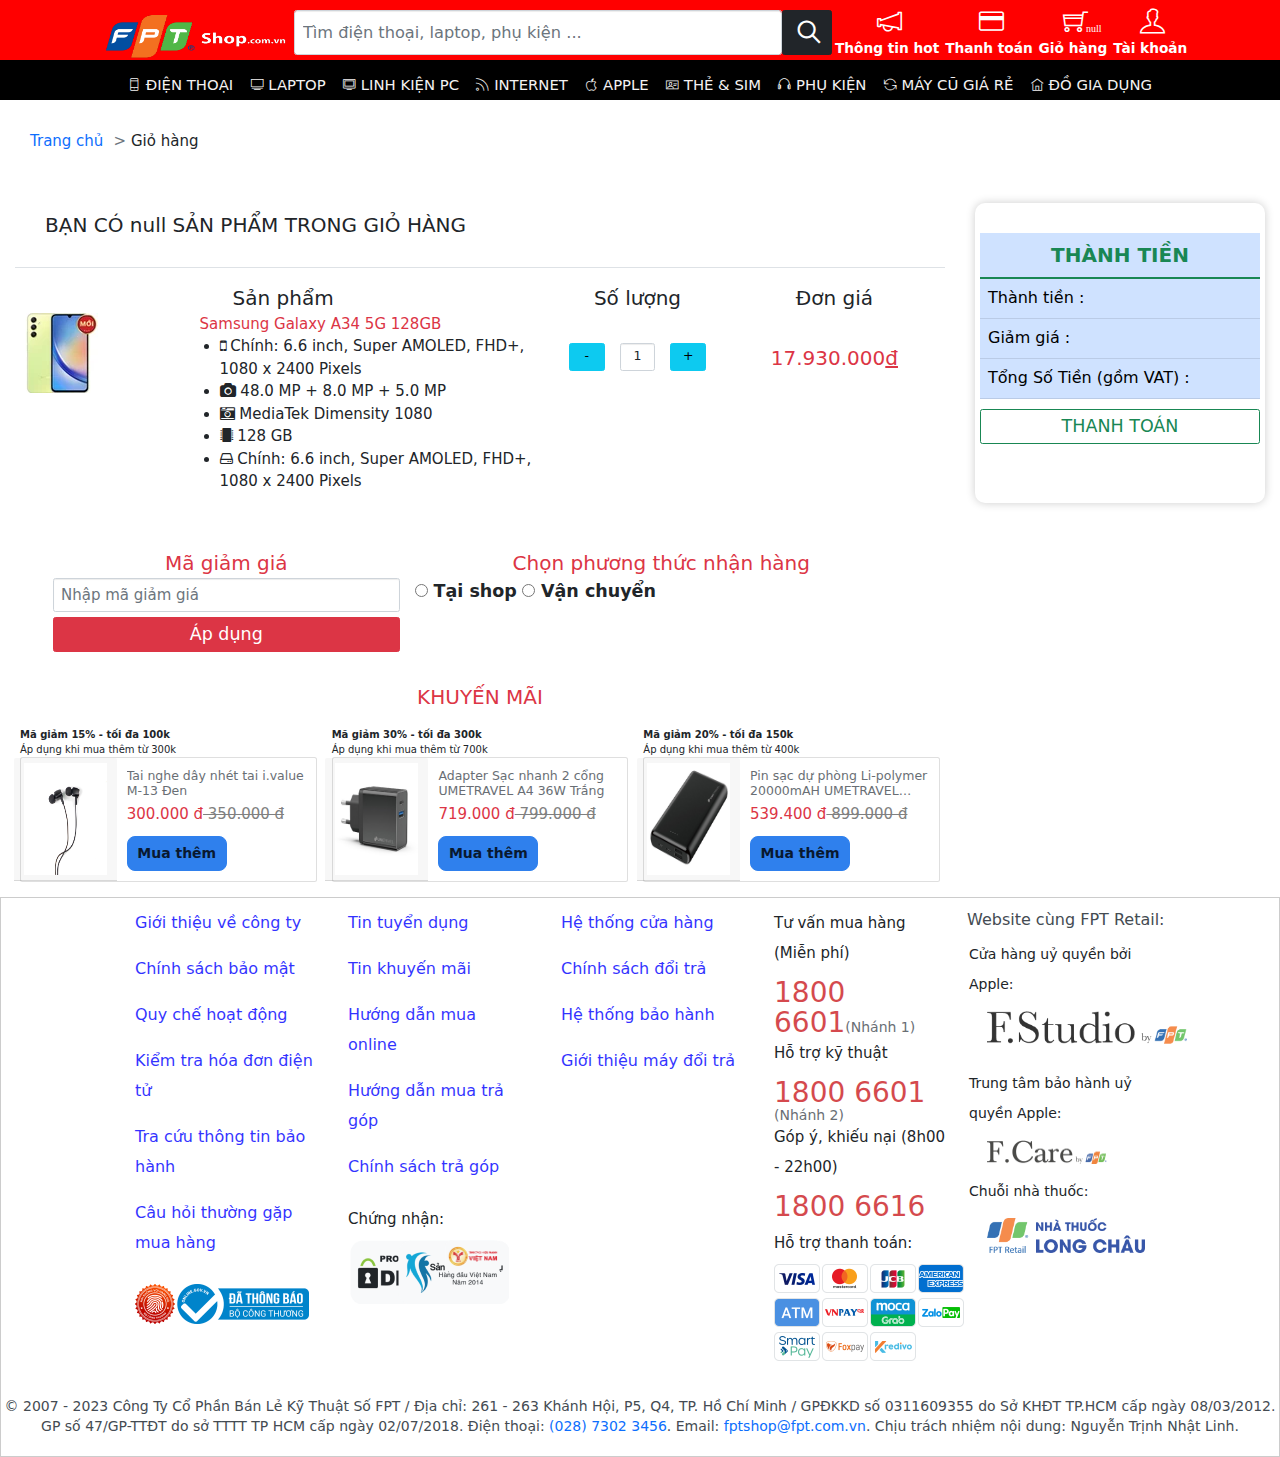
==== commit 853e0d45: "update final" ====
--- a/HTML/cart-form.html
+++ b/HTML/cart-form.html
@@ -12,6 +12,7 @@
     <!-- css file link-->
     <link rel="stylesheet" href="../SCSS/header.css" type="text/css">
     <link rel="stylesheet" href="../CSS/footer.css" type="text/css">
+    <link rel="stylesheet" href="../CSS/slider.css" type="text/css">
     <link rel="stylesheet" href="../CSS/responsive.css" type="text/css">
     <link rel="stylesheet" href="../CSS/grid.css" type="text/css">
     <link rel="stylesheet" href="../CSS/responsive_grid.css" type="text/css">
@@ -39,78 +40,174 @@
                             <i class="ti-close float-sm-end m-2 fs-3 close-list-icon"></i>
                             <div class="clearfix"></div>
                         </li>
-                        <li><i class="fa fa-user-circle fa-2x ic-mobile-list"></i>
-                            <h3 style="padding-left: 35px;padding-top: 23px;">Tài khoản của tôi</h3>
-                        </li>
-                        <li>Thông tin hot</li>
-                        <li class="mobile-dropdown-js row">
-                            Bộ lọc
-                            <i class="ti-angle-double-down" style="margin: 2px 1px; font-size: 12px;"></i>
-                            <ul class="sublist-mobile-js list-unstyled">
-                                <li class="dropend">
-                                    <button data-bs-toggle="dropdown"
-                                        class="ml-2 btn fs-2 container-fluid dropdown-toggle">Theo giá
-                                        &nbsp;&nbsp;</button>
-                                    <ul class='dropdown-menu'>
-                                        <li class="dropdown-item">
-                                            <input type="radio" name="follow-cost" value="c1">Tăng dần<br>
-                                        </li>
-                                        <li class="dropdown-item">
-                                            <input type="radio" name="follow-cost" value="c2">Giảm dần<br>
-                                        </li>
-                                    </ul>
-                                </li>
-                                <li class="dropend">
-                                    <button data-bs-toggle="dropdown"
-                                        class="ml-2 btn fs-2 container-fluid dropdown-toggle">Theo vùng</button>
-                                    <ul class="dropdown-menu">
-                                        <li class="dropdown-item">
-                                            <input type="radio" name="follow-city" value="c1">Hà Nội<br>
-                                        </li>
-                                        <li class="dropdown-item">
-                                            <input type="radio" name="follow-city" value="c2">TP.HCM<br>
-
-                                        </li>
-                                        <li class="dropdown-item">
-                                            <input type="radio" name="follow-city" value="c3">Đà Nẵng<br>
-
-                                        </li>
-                                    </ul>
-                                </li>
-                                <li class="dropend">
-                                    <button data-bs-toggle="dropdown"
-                                        class="ml-2 btn fs-2 container-fluid dropdown-toggle">Theo hãng</button>
-                                    <ul class="dropdown-menu">
-                                        <li class="dropdown-item pb-2">
-                                            <input type="radio" name="follow-made" value="c1">Samsung<br>
-                                        </li>
-                                        <li class="dropdown-item">
-                                            <input type="radio" name="follow-made" value="c2">Xiaomi<br>
-
-                                        </li>
-                                        <li class="dropdown-item">
-                                            <input type="radio" name="follow-made" value="c3">Apple<br>
-                                        </li>
-                                    </ul>
-                                </li>
-                            </ul>
-                        </li>
-                        <li class="mobile-dropdown-js">Sản phẩm
-                            <i class="ti-angle-down" style="margin: 2px 1px;font-size: 12px;"></i>
-                            <ul class="sublist-mobile-js list-unstyled">
-                                <li><a href="">Điện thoại</a></li>
-                                <li><a href="">Laptop</a></li>
-                                <li><a href="">PC - Phụ kiện</a></li>
-                                <li><a href="">Sim & thẻ</a></li>
-                                <li><a href="">Internet</a></li>
-                                <li><a href="">Apple</a></li>
-                                <li><a href="">Phụ kiện</a></li>
-                                <li><a href="">Máy cũ giá rẻ</a></li>
-                                <li><a href="">Đồ gia dụng</a></li>
-                            </ul>
-                        </li>
-                        <li>Thanh toán</li>
-                        <li>Tài khoản</li>
+                        <li>
+                            <div class="accordion" id="accordionParent">
+                                <div class="accordion-item">
+                                    <h2 class="accordion-header" id="headingZero">
+                                        <button class="accordion-button" type="button" data-bs-toggle="collapse"
+                                            data-bs-target="#collapseZero" aria-expanded="true"
+                                            aria-controls="collapseZero">
+                                            Thông tin hot
+                                        </button>
+                                    </h2>
+                                    <div id="collapseZero" class="accordion-collapse collapse"
+                                        aria-labelledby="headingZero" data-bs-parent="#accordionParent">
+                                        <div class="accordion-body">
+                                            <ul class="list-unstyled">
+                                                <li><a href="#">Tin mới</a></li>
+                                                <li><a href="#">Khuyến mãi</a></li>
+                                                <li><a href="#">Điện máy - Gia dụng</a></li>
+                                                <li><a href="#">Thủ thuật</a></li>
+                                                <li><a href="#">For gamers</a></li>
+                                                <li><a href="#">App & games</a></li>
+                                                <li><a href="#">Sự kiện</a></li>
+                                                <li><a href="#">Video hot</a></li>
+                                                <li><a href="#">Sinh viên</a></li>
+                                            </ul>
+                                        </div>
+                                    </div>
+                                </div>
+                                <div class="accordion-item">
+                                    <h2 class="accordion-header" id="headingOne">
+                                        <button class="accordion-button" type="button" data-bs-toggle="collapse"
+                                            data-bs-target="#collapseParent" aria-expanded="true"
+                                            aria-controls="collapseParent">
+                                            Tài khoản của tôi
+                                        </button>
+                                    </h2>
+                                    <div id="collapseParent" class="accordion-collapse collapse"
+                                        aria-labelledby="headingOne" data-bs-parent="#accordionParent">
+                                        <div class="accordion-body">
+                                            <ul class="list-unstyled">
+                                                <li><a href="#">Cài đặt thông tin</a></li>
+                                                <li><a href="../HTML/formSignLog.html">Đăng xuất</a></li>
+                                            </ul>
+                                        </div>
+                                    </div>
+                                </div>
+                                <!-- second accordion -->
+                                <div class="accordion-item">
+                                    <h2 class="accordion-header" id="headingTwo">
+                                        <button class="accordion-button" type="button" data-bs-toggle="collapse"
+                                            data-bs-target="#collapseTwo" aria-expanded="true"
+                                            aria-controls="collapseTwo">
+                                            Bộ lọc
+                                        </button>
+                                    </h2>
+                                    <div id="collapseTwo" class="accordion-collapse collapse"
+                                        aria-labelledby="headingTwo" data-bs-parent="#accordionParent">
+                                        <div class="accordion-body">
+                                            <div class="accordion" id="accordionFilter">
+                                                <div class="accordion-item">
+                                                    <h2 class="accordion-header" id="headingOne">
+                                                        <button class="accordion-button" type="button"
+                                                            data-bs-toggle="collapse" data-bs-target="#collapseOne"
+                                                            aria-expanded="true" aria-controls="collapseOne">
+                                                            Theo giá
+                                                        </button>
+                                                    </h2>
+                                                    <div id="collapseOne" class="accordion-collapse collapse"
+                                                        aria-labelledby="headingOne" data-bs-parent="#accordionFilter">
+                                                        <div class="accordion-body">
+                                                            <input type="checkbox" name="follow-cost" value="c1">Tăng
+                                                            dần<br>
+                                                            <input type="checkbox" name="follow-cost" value="c2">Giảm
+                                                            dần<br>
+                                                        </div>
+                                                    </div>
+                                                </div>
+                                                <div class="accordion-item">
+                                                    <h2 class="accordion-header" id="headingTwo">
+                                                        <button class="accordion-button collapsed" type="button"
+                                                            data-bs-toggle="collapse" data-bs-target="#collapseTwo"
+                                                            aria-expanded="false" aria-controls="collapseTwo">
+                                                            Theo hãng
+                                                        </button>
+                                                    </h2>
+                                                    <div id="collapseTwo" class="accordion-collapse collapse"
+                                                        aria-labelledby="headingTwo" data-bs-parent="#accordionFilter">
+                                                        <div class="accordion-body">
+                                                            <select name="" id="">
+                                                                <option value="h1">Apple</option>
+                                                                <option value="h">Samsung</option>
+                                                                <option value="h3">Xiaomi</option>
+                                                                <option value="h4">Asus</option>
+                                                                <option value="h5">OPPO</option>
+                                                            </select>
+                                                        </div>
+                                                    </div>
+                                                </div>
+                                                <div class="accordion-item">
+                                                    <h2 class="accordion-header" id="headingThree">
+                                                        <button class="accordion-button collapsed" type="button"
+                                                            data-bs-toggle="collapse" data-bs-target="#collapseThree"
+                                                            aria-expanded="false" aria-controls="collapseThree">
+                                                            Theo tỉnh thành
+                                                        </button>
+                                                    </h2>
+                                                    <div id="collapseThree" class="accordion-collapse collapse"
+                                                        aria-labelledby="headingThree"
+                                                        data-bs-parent="#accordionFilter">
+                                                        <div class="accordion-body">
+                                                            <select name="" id="">
+                                                                <option value="t1">Hà Nội</option>
+                                                                <option value="t2">TP.HCM</option>
+                                                                <option value="t3">Đà Nẵng</option>
+                                                                <option value="t4">Cần Thơ</option>
+                                                                <option value="t5">Hải phòng</option>
+                                                            </select>
+                                                        </div>
+                                                    </div>
+                                                </div>
+                                            </div>
+                                        </div>
+                                    </div>
+                                </div>
+                                <div class="accordion-item">
+                                    <h2 class="accordion-header" id="headingFour">
+                                        <button class="accordion-button" type="button" data-bs-toggle="collapse"
+                                            data-bs-target="#collapseFour" aria-expanded="true"
+                                            aria-controls="collapseFour">
+                                            Sản phẩm
+                                        </button>
+                                    </h2>
+                                    <div id="collapseFour" class="accordion-collapse collapse"
+                                        aria-labelledby="headingFour" data-bs-parent="#accordionParent">
+                                        <div class="accordion-body">
+                                            <ul class="list-unstyled">
+                                                <li><a href="#">Điện thoại</a></li>
+                                                <li><a href="#">Laptop</a></li>
+                                                <li><a href="#">PC - Phụ kiện</a></li>
+                                                <li><a href="#">Sim & thẻ</a></li>
+                                                <li><a href="#">Internet</a></li>
+                                                <li><a href="#">Apple</a></li>
+                                                <li><a href="#">Phụ kiện</a></li>
+                                                <li><a href="#">Máy cũ giá rẻ</a></li>
+                                                <li><a href="#">Đồ gia dụng</a></li>
+                                            </ul>
+                                        </div>
+                                    </div>
+                                </div>
+                                <div class="accordion-item">
+                                    <h2 class="accordion-header" id="headingFive">
+                                        <button class="accordion-button" type="button" data-bs-toggle="collapse"
+                                            data-bs-target="#collapseFive" aria-expanded="true"
+                                            aria-controls="collapseFive">
+                                            Thanh toán
+                                        </button>
+                                    </h2>
+                                    <div id="collapseFive" class="accordion-collapse collapse"
+                                        aria-labelledby="headingFive" data-bs-parent="#accordionParent">
+                                        <div class="accordion-body">
+                                            <ul class="list-unstyled">
+                                                <li><a href="#">Cài đặt thanh toán</a></li>
+                                                <li><a href="#">Ví tiền</a></li>
+                                            </ul>
+                                        </div>
+                                    </div>
+                                </div>
+                            </div>
+                        </li>
                     </ul>
                 </div>
                 <img class="logo-header" src="../Assets/images/logo/fpt-logo-header.png" alt="Logo">
@@ -126,13 +223,17 @@
                 <!-- contact-mobile -->
                 <div class="contact-mobile-header">
                     <div class="contact-mobile">
-                        Gọi miễn phí <br>
-                        <span class="fw-bold">1800 6601</span>
+                        <a href="tel: 1800 6601" class="text-white">
+                            Gọi miễn phí <br>
+                            <span class="fw-bold">1800 6601</span>
+                        </a>
                     </div>
                     <div class="shopping-cart-mobile">
-                        <i class="ti-shopping-cart">
-                            <p class="product-mount"><script>document.write(sessionStorage.getItem('pr-mount'))</script> </p>
-                        </i>
+                        <a href="../HTML/cart-form.html" class="text-white">
+                            <i class="ti-shopping-cart">
+                                <p class="product-mount"><script>document.write(sessionStorage.getItem('pr-mount'))</script> </p>
+                            </i>
+                        </a>
                     </div>
                     <div class="clearfix"></div>
                 </div>
@@ -175,7 +276,7 @@
                         <ul class="drop-list-item list-unstyled">
                             <li><a href=""><i class="ti-settings"
                                         style="font-size: 18px;top: 5;"></i>&nbsp;&nbsp;&nbsp;Cài đặt thông tin</li></a>
-                            <li><a href=""><i class="fa fa-sign-out"
+                            <li><a href="../HTML/formSignLog.html"><i class="fa fa-sign-out"
                                         style="font-size: 18px;top:52;"></i>&nbsp;&nbsp;&nbsp;Đăng xuất</li></a>
                         </ul>
                     </div>
@@ -452,7 +553,7 @@
             </div>
         </div>
         <!-- shopping pay form -->
-        <div id="cart-shopping-pay">
+        <div id="cart-shopping-pay row">
             <nav style="--bs-breadcrumb-divider: '>';">
                 <ol class="breadcrumb fs-4 m-5 bg-white ">
                     <li class="breadcrumb-item">
@@ -461,45 +562,46 @@
                     <li class="breadcrumb-item" aria-current="page">Giỏ hàng</li>
                 </ol>
             </nav>
-            <div class="cart-form mx-5">
+            <div class="col-md-9 col-sm-12">
                 <h2 class="text-dark text-left p-5 border-bottom">BẠN CÓ <script>document.write(sessionStorage.getItem('pr-mount'))</script> SẢN PHẨM TRONG GIỎ HÀNG
                 </h2>
                 <div class="row">
-                    <div class="col-sm-7 p-3 text-dark fs-3">
+                    <div class="col-md-7 col-sm-12 col-12 p-3 text-dark fs-2 font-weight-bold">
                         Sản phẩm
                         <div class="row">
-                            <div class="col-sm-4">
+                            <div class="col-md-4 col-sm-4 col-4 text-left">
                                 <a href="">
-                                    <img style="float:right;" src="../Assets/images/header/SS-A34-best-Selling.jpg"
+                                    <img src="../Assets/images/header/SS-A34-best-Selling.jpg"
                                         alt=""></a>
                             </div>
-                            <div class="col-sm-8 text-left">
+                            <div class="col-md-8 col-sm-8 col-8 text-left">
                                 <a href="" class="fs-4 text-danger">Samsung Galaxy A34 5G
                                     128GB</a>
-                                <p class="fs-5 text-justify text-dark">Well, the answer is actually no - fancy symbols.
-                                    The
-                                    explanation starts with unicode; an industry standard which creates the
-                                    specification for thousands of different symbols and characters. All the characters
-                                    that you see
-                                    </p>
-                            </div>
-                        </div>
-                    </div>
-                    <div class="col-sm-2 p-3 text-dark fs-3">
+                                <ul class="fs-5 text-justify text-dark fs-4">
+                                    <li><i class="fa fa-mobile"></i>&nbsp;Chính: 6.6 inch, Super AMOLED, FHD+, 1080 x 2400 Pixels</li>
+                                    <li><i class="fa fa-camera"></i>&nbsp;48.0 MP + 8.0 MP + 5.0 MP</li>
+                                    <li><i class="fa fa-camera-retro"></i>&nbsp;MediaTek Dimensity 1080</li>
+                                    <li><i class="fa fa-microchip"></i>&nbsp;128 GB</li>
+                                    <li><i class="fa fa-hdd-o"></i>&nbsp;Chính: 6.6 inch, Super AMOLED, FHD+, 1080 x 2400 Pixels</li>
+                                </ul>
+                            </div>
+                        </div>
+                    </div>
+                    <div class="col-md-2 col-sm-6 col-6 p-3 text-dark fs-2 font-weight-bold">
                         Số lượng
                         <div class="row mt-5">
-                            <div class="col-sm-4">
+                            <div class="col-md-4 col-sm-4 col-4">
                                 <button onclick="btnClickProductMount(this)" name="desc"  class="btn btn-info w-100 fs-5">-</button>
                             </div>
-                            <div class="col-sm-4">
+                            <div class="col-md-4 col-sm-4 col-4">
                                 <span class="form-control text-center fs-5 h-100 spn-mount">1</span>
                             </div>
-                            <div class="col-sm-4">
+                            <div class="col-md-4 col-sm-4 col-4">
                                 <button onclick="btnClickProductMount(this)" name="asc" class="btn btn-info w-100 fs-5">+</button>
                             </div>
                         </div>
                     </div>
-                    <div class="col-sm-3 p-3 text-dark fs-3">Đơn giá
+                    <div class="col-md-3 col-sm-6 col-6 p-3 text-dark fs-2 font-weight-bold">Đơn giá
                         <p class="mt-5 text-danger cost-state">17.930.000<u class="text-decoration-underline">đ</u>
                         </p>
                     </div>
@@ -514,7 +616,7 @@
                     </div>
                     <div class="col-md-7 col-sm-12 text-left">
                         <div class="method-recieve text-left fs-3">
-                            <div class="fs-2 text-danger mt-2">Chọn phương thức nhập hàng</div>
+                            <div class="fs-2 text-danger mt-2">Chọn phương thức nhận hàng</div>
                             <input type="radio" onclick="displayShipForm(this)" name="choice-method" id="in-at-shop" value="0">
                             <label for="in-at-shop">Tại shop</label>
                             <input type="radio" onclick="displayShipForm(this)" name="choice-method" id="in-shipping" value="1">
@@ -551,14 +653,13 @@
                 <div class="row">
                     <div class="col-md">
                         <p class="text-center text-danger fs-2">KHUYẾN MÃI</p>
-                        <ul id="bonus-render-item" class="row p-2">
+                        <ul id="bonus-render-item" class="list-unstyled row p-2">
                             
                         </ul>
                     </div>
-                    
                 </div>
         </div>
-        <div class="right-form">
+        <div class="col-md-3 col-sm-12">
             <div class="toMoney text-center pt-5 p-2">
                 <table class="table table-hover table-primary">
                     <thead>
--- a/SCSS/header.css
+++ b/SCSS/header.css
@@ -10,6 +10,16 @@
   text-decoration: none !important;
 }
 
+select {
+  width: 100%;
+  height: 100%;
+  padding: 15px;
+  border: none;
+}
+select option {
+  text-align: left;
+}
+
 input {
   text-align: left;
 }
@@ -64,6 +74,7 @@
 .nav-bar h4 {
   margin-top: 40px;
   font-size: 1.07vw;
+  cursor: pointer;
   font-weight: bold;
 }
 
@@ -240,7 +251,6 @@
   width: 60%;
   font-size: 14px;
   line-height: 16px;
-  color: white;
 }
 
 .mobile-menu div i .mount-of {
--- a/CSS/footer.css
+++ b/CSS/footer.css
@@ -2,7 +2,7 @@
     top: 20px;
     padding: 10px 0px;
     border: 1px solid #ccc;
-    position: relative;
+    margin: 0 auto;
     background-color: white;
 }
 [class*="tit"]{
--- a/CSS/slider.css
+++ b/CSS/slider.css
@@ -0,0 +1,57 @@
+#slider{
+    height: max-content;
+    margin: 0 auto;
+    width: 80%;
+    background: #fdfcfc;
+    border-radius: 10px;
+}
+.caroul-control{
+    position: relative !important;
+    width: 98% !important;
+    margin: 0 5px !important;
+    background-image: linear-gradient(0deg, red, rgb(245, 99, 99));
+    height: max-content;
+    border-top-left-radius: 10px;
+    border-top-right-radius: 10px;
+}
+.accordion-button{
+    color: black !important;
+    font-size: 16px !important;
+}
+
+.accordion{
+    margin: -15px;
+}
+
+.index-0{
+    z-index: 0 !important;
+}
+.caroul-control>div{
+    margin: 5px;
+}
+
+.img-ads-s1{
+    margin-bottom: 5px;
+    width: 100%;
+}
+.box-right-ads{
+    width: 100%;
+}
+.ads-item-1{
+    width: 100%;
+    vertical-align:text-top;
+    margin-top: 5px;
+}
+.ads-item-2{
+    border-radius: 10px;
+    width: 70%;
+    padding: 5px;
+    margin-top: 2px;
+}   
+.ads-title{
+    color: rgb(3, 3, 3);
+    position: relative;
+    font-weight: bold;
+    left: -2vw;
+    font-size: 13px;
+}--- a/CSS/responsive.css
+++ b/CSS/responsive.css
@@ -37,5 +37,31 @@
         display: block;
         margin: 0;
     }
+    .small-product-list {
+        display: flex;
+        gap: 0;
+        list-style: none;
+        justify-content: space-between;
+        flex-wrap: wrap;
+        margin-top: 16px;
+    }
     
+    .small-product-item {
+        width: calc(27.7% - 10px);
+        margin-top: 5px;
+    }
+    .mobile-info{
+        display: block;
+    }
+    .navigation{
+        display: none;
+    }
+    .contact{
+        width: 90%;
+        height: 450px;
+    }
+    .tabs-bonus{
+        width: 50% !important;
+        height: 75% !important;
+    }
 }--- a/CSS/grid.css
+++ b/CSS/grid.css
@@ -50,3 +50,4 @@
 .items .product-summary-view .best-selling{
     grid-column: 2;
 }
+
--- a/CSS/cart-form.css
+++ b/CSS/cart-form.css
@@ -9,7 +9,7 @@
     cursor: pointer;
 }
 #cart-shopping-pay {
-    position: relative;
+    position: absolute;
 }
 
 .cart-form {
@@ -127,4 +127,8 @@
     font-family: sans-serif;
     padding: 10px 20px;
     margin-left: 15px;
+}
+.tabs-bonus{
+    width: 100%;
+    height: 100%;
 }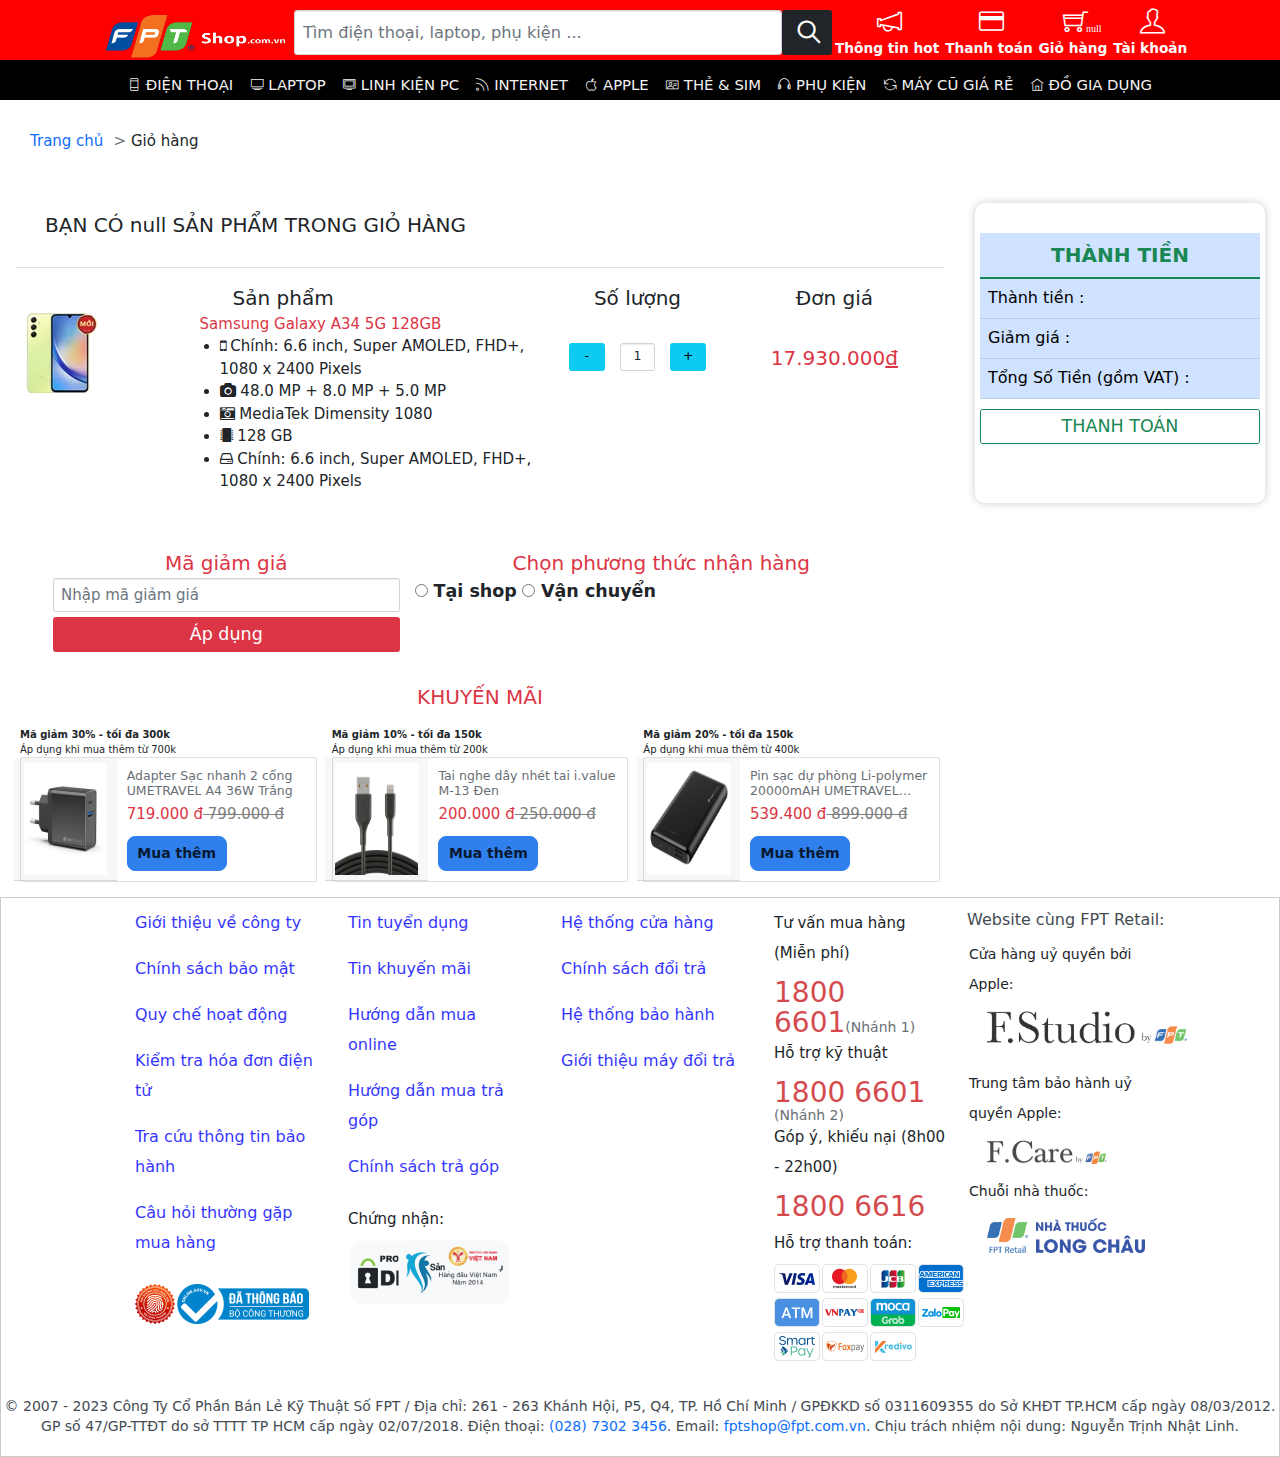
==== commit f8e033a5: "update project" ====
--- a/HTML/cart-form.html
+++ b/HTML/cart-form.html
@@ -264,8 +264,8 @@
                             </i>
                         </a>
                         <ul class="drop-list-item list-unstyled">
-                            <li><a href="">Đã mua</a></li>
-                            <li><a href="">Hàng chờ</a></li>
+                            <li><a href="#">Đã mua</a></li>
+                            <li><a href="../HTML/cart-form.html">Hàng chờ</a></li>
                         </ul>
                         <h4>Giỏ hàng</h4>
                     </div>
@@ -274,10 +274,10 @@
                         <i class="ti-user"></i>
                         <h4>Tài khoản</h4>
                         <ul class="drop-list-item list-unstyled">
-                            <li><a href=""><i class="ti-settings"
-                                        style="font-size: 18px;top: 5;"></i>&nbsp;&nbsp;&nbsp;Cài đặt thông tin</li></a>
-                            <li><a href="../HTML/formSignLog.html"><i class="fa fa-sign-out"
-                                        style="font-size: 18px;top:52;"></i>&nbsp;&nbsp;&nbsp;Đăng xuất</li></a>
+                            <li><a href="#"><i class="ti-settings"
+                                        style="font-size: 18px;margin-top: 0px;"></i>&nbsp;&nbsp;&nbsp;Cài đặt thông tin</a></li>
+                            <li><a href="../HTML/formSignLog.html"><i class="fa fa-sign-in"
+                                        style="font-size: 18px;margin-top: 0px;"></i>&nbsp;&nbsp;&nbsp;Đăng nhập</a></li>
                         </ul>
                     </div>
                 </div>
@@ -458,11 +458,11 @@
                                 <div class="top-selling">
                                     <h4 class="text-left">Bán chạy nhất</h4>
                                     <div class="img-top-sell">
-                                        <a href=""><img src="../Assets/images/header/iphone14-pro-best-selling.jpg"
+                                        <a href="../HTML/detailsProduct.html"><img src="../Assets/images/header/iphone14-pro-best-selling.jpg"
                                                 alt=""></a>
                                     </div>
                                     <div class="descript-top-sell">
-                                        <a href="">iPhone 14 Pro Max
+                                        <a href="../HTML/detailsProduct.html">iPhone 14 Pro Max
                                             128GB</a>
                                         <p>27.190.000 <span style="text-decoration: underline;">đ</span></p>
                                     </div>
@@ -698,20 +698,20 @@
                                 ty</a>
                         </li>
                         <li>
-                            <a href="//fptshop.com.vn/ho-tro/chinh-sach-bao-mat" title="">Chính sách bảo mật</a>
-                        </li>
-                        <li>
-                            <a href="//fptshop.com.vn/tos" title="">Quy chế hoạt động</a>
+                            <a href="https://fptshop.com.vn/ho-tro/chinh-sach-bao-mat" title="">Chính sách bảo mật</a>
+                        </li>
+                        <li>
+                            <a href="https://fptshop.com.vn/tos" title="">Quy chế hoạt động</a>
                         </li>
                         <li>
                             <a href="http://hddt.fptshop.com.vn/" title="">Kiểm tra hóa đơn điện tử</a>
                         </li>
                         <li>
-                            <a href="//fptshop.com.vn/kiem-tra-bao-hanh?tab=thong-tin-bao-hanh" title="">Tra cứu
+                            <a href="https://fptshop.com.vn/kiem-tra-bao-hanh?tab=thong-tin-bao-hanh" title="">Tra cứu
                                 thông tin bảo hành</a>
                         </li>
                         <li>
-                            <a href="//fptshop.com.vn/ho-tro/cau-hoi-thuong-gap" title="Câu hỏi thường gặp mua hàng">Câu
+                            <a href="https://fptshop.com.vn/ho-tro/cau-hoi-thuong-gap" title="Câu hỏi thường gặp mua hàng">Câu
                                 hỏi thường gặp mua hàng</a>
                         </li>
                     </ul>
@@ -726,15 +726,15 @@
                 </div>
                 <div class="col-md-2 col-sm-6 text-left">
                     <ul class="ft-list">
-                        <li><a href="//vieclam.fptshop.com.vn/">Tin tuyển dụng</a></li>
-                        <li>
-                            <a href="//fptshop.com.vn/tin-tuc/Tin-khuyen-mai" title="">Tin khuyến mãi</a>
-                        </li>
-                        <li>
-                            <a href="//fptshop.com.vn/ho-tro/huong-dan-mua-hang" title="">Hướng dẫn mua online</a>
-                        </li>
-                        <li>
-                            <a href="//fptshop.com.vn/tra-gop" title="">Hướng dẫn mua trả góp</a>
+                        <li><a href="https://vieclam.fptshop.com.vn/">Tin tuyển dụng</a></li>
+                        <li>
+                            <a href="https://fptshop.com.vn/tin-tuc/Tin-khuyen-mai" title="">Tin khuyến mãi</a>
+                        </li>
+                        <li>
+                            <a href="https://fptshop.com.vn/ho-tro/huong-dan-mua-hang" title="">Hướng dẫn mua online</a>
+                        </li>
+                        <li>
+                            <a href="https://fptshop.com.vn/tra-gop" title="">Hướng dẫn mua trả góp</a>
                         </li>
                         <li>
                             <a href="https://fptshop.com.vn/ho-tro/chinh-sach-tra-gop" title="">Chính sách trả
@@ -759,16 +759,16 @@
                 </div>
                 <div class="col-md-2 col-sm-6">
                     <ul class="ft-list">
-                        <li><a href="//fptshop.com.vn/cua-hang">Hệ thống cửa hàng</a></li>
+                        <li><a href="https://fptshop.com.vn/cua-hang">Hệ thống cửa hàng</a></li>
                         <li>
                             <a href="https://fptshop.com.vn/ho-tro/chinh-sach-doi-san-pham" title="">Chính sách đổi
                                 trả</a>
                         </li>
                         <li>
-                            <a href="//fptshop.com.vn/ho-tro/chinh-sach-bao-hanh" title="">Hệ thống bảo hành</a>
-                        </li>
-                        <li>
-                            <a href="//fptshop.com.vn/ho-tro/gioi-thieu-may-doi-tra" title="">Giới thiệu máy đổi
+                            <a href="https://fptshop.com.vn/ho-tro/chinh-sach-bao-hanh" title="">Hệ thống bảo hành</a>
+                        </li>
+                        <li>
+                            <a href="https://fptshop.com.vn/ho-tro/gioi-thieu-may-doi-tra" title="">Giới thiệu máy đổi
                                 trả</a>
                         </li>
 
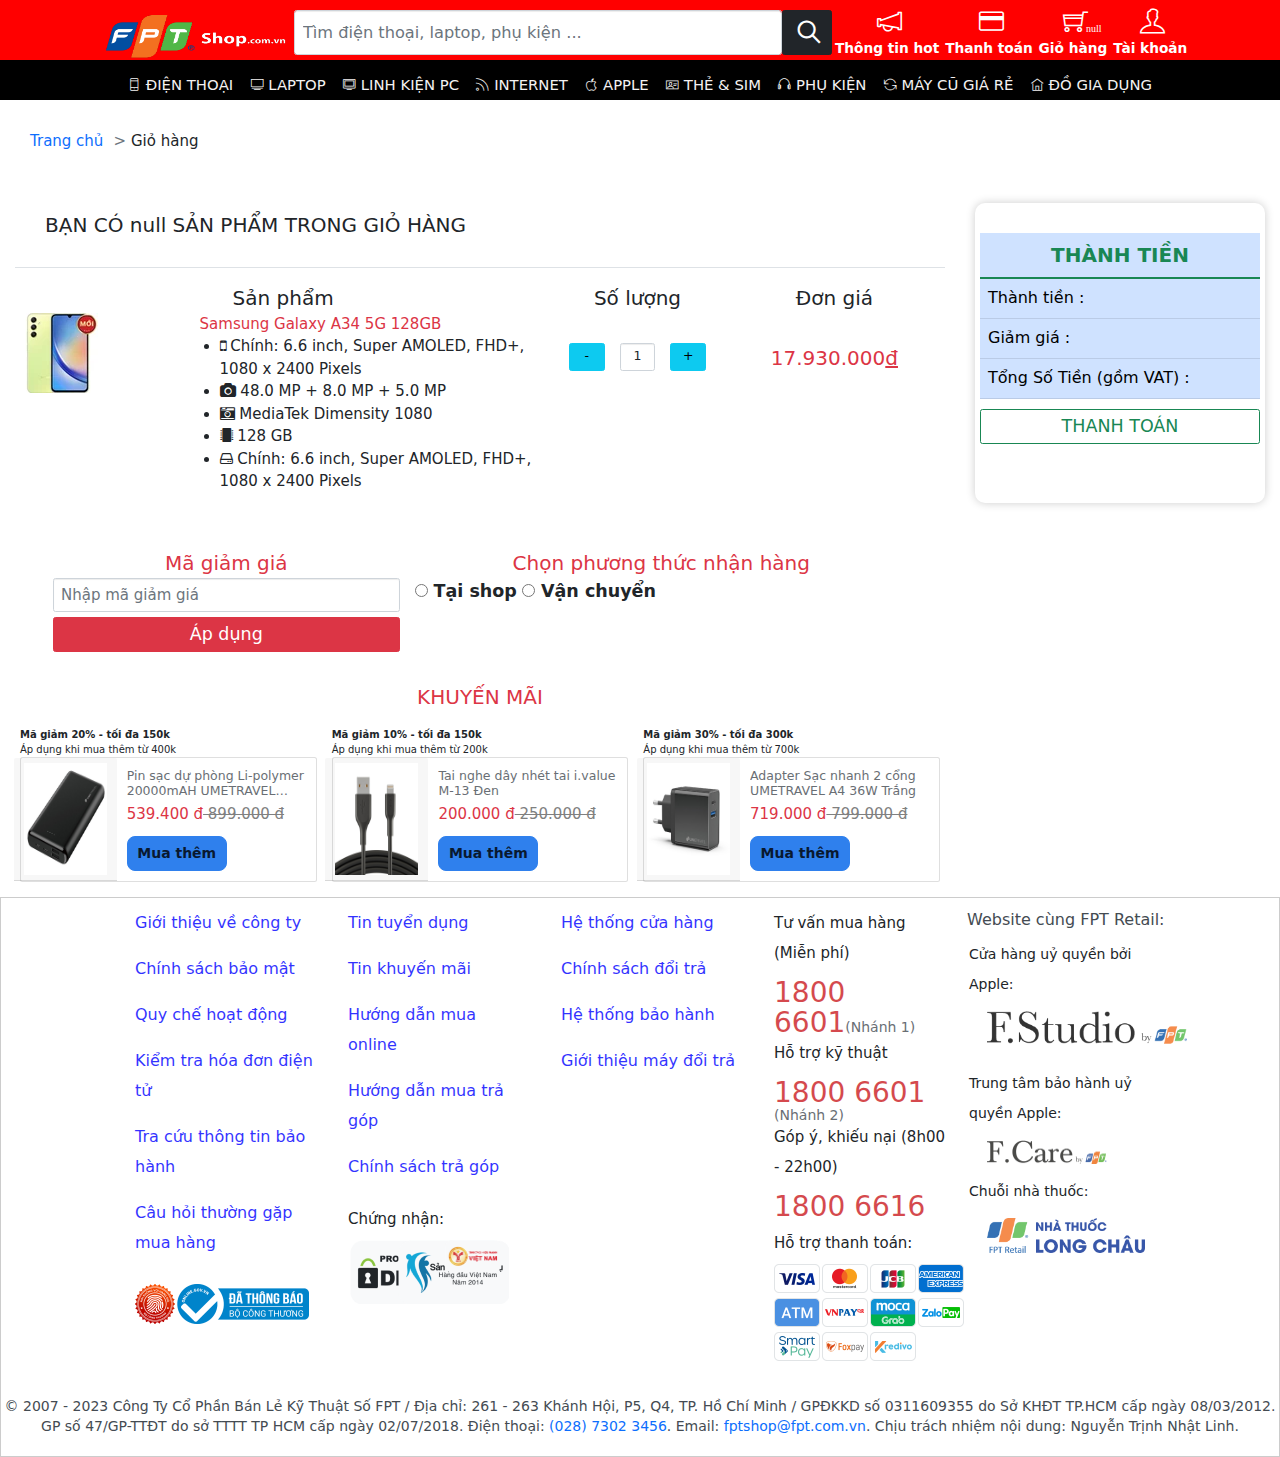
==== commit 9b020801: "update detailsproduct" ====
--- a/HTML/cart-form.html
+++ b/HTML/cart-form.html
@@ -80,7 +80,7 @@
                                         <div class="accordion-body">
                                             <ul class="list-unstyled">
                                                 <li><a href="#">Cài đặt thông tin</a></li>
-                                                <li><a href="../HTML/formSignLog.html">Đăng xuất</a></li>
+                                                <li><a href="../HTML/formSignLog.html" onclick="sessionData()">Đăng nhập</a></li>
                                             </ul>
                                         </div>
                                     </div>
@@ -229,7 +229,7 @@
                         </a>
                     </div>
                     <div class="shopping-cart-mobile">
-                        <a href="../HTML/cart-form.html" class="text-white">
+                        <a href="../HTML/cart-form.html" class="text-white" onclick="sessionData()">
                             <i class="ti-shopping-cart">
                                 <p class="product-mount"><script>document.write(sessionStorage.getItem('pr-mount'))</script> </p>
                             </i>
@@ -265,7 +265,7 @@
                         </a>
                         <ul class="drop-list-item list-unstyled">
                             <li><a href="#">Đã mua</a></li>
-                            <li><a href="../HTML/cart-form.html">Hàng chờ</a></li>
+                            <li><a href="../HTML/cart-form.html" onclick="sessionData()">Hàng chờ</a></li>
                         </ul>
                         <h4>Giỏ hàng</h4>
                     </div>
@@ -277,7 +277,7 @@
                             <li><a href="#"><i class="ti-settings"
                                         style="font-size: 18px;margin-top: 0px;"></i>&nbsp;&nbsp;&nbsp;Cài đặt thông tin</a></li>
                             <li><a href="../HTML/formSignLog.html"><i class="fa fa-sign-in"
-                                        style="font-size: 18px;margin-top: 0px;"></i>&nbsp;&nbsp;&nbsp;Đăng nhập</a></li>
+                                        style="font-size: 18px;margin-top: 0px;" onclick="sessionData()"></i>&nbsp;&nbsp;&nbsp;Đăng nhập</a></li>
                         </ul>
                     </div>
                 </div>
@@ -547,7 +547,6 @@
                     </div>
                     <div class="machine">
                         <a href=""><i class="ti-home fs-5"></i> Đồ gia dụng</a>
-
                     </div>
                 </div>
             </div>
@@ -557,7 +556,7 @@
             <nav style="--bs-breadcrumb-divider: '>';">
                 <ol class="breadcrumb fs-4 m-5 bg-white ">
                     <li class="breadcrumb-item">
-                        <a href="../HTML/index.html" class="link">Trang chủ</a>
+                        <a href="../HTML/index.html" class="link" onclick="sessionData()">Trang chủ</a>
                     </li>
                     <li class="breadcrumb-item" aria-current="page">Giỏ hàng</li>
                 </ol>
@@ -880,6 +879,7 @@
         </div>
     </div>
     <script src="../JS/header.js"></script>
+    <script src="../JS/product.js"></script>
     <script src="../JS/Bonus_data_render.js"></script>
     </div>
 </body>
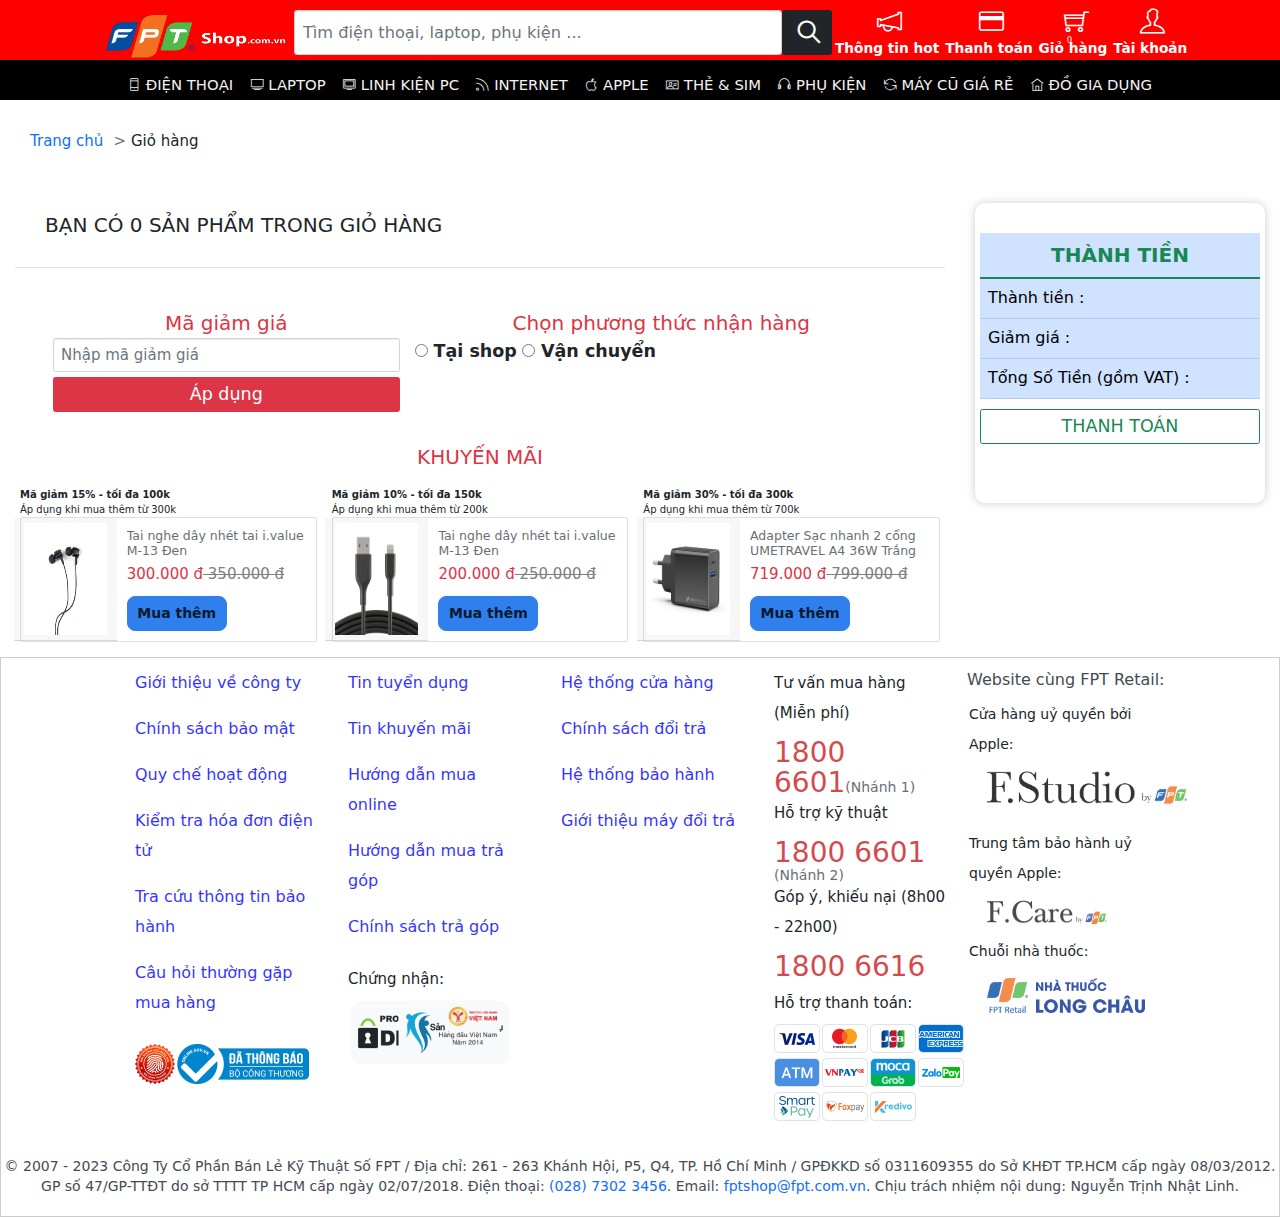
==== commit 45a2eb9a: "final update" ====
--- a/HTML/cart-form.html
+++ b/HTML/cart-form.html
@@ -80,7 +80,7 @@
                                         <div class="accordion-body">
                                             <ul class="list-unstyled">
                                                 <li><a href="#">Cài đặt thông tin</a></li>
-                                                <li><a href="../HTML/formSignLog.html" onclick="sessionData()">Đăng nhập</a></li>
+                                                <li><a href="../HTML/formSignLog.html" >Đăng nhập</a></li>
                                             </ul>
                                         </div>
                                     </div>
@@ -229,9 +229,9 @@
                         </a>
                     </div>
                     <div class="shopping-cart-mobile">
-                        <a href="../HTML/cart-form.html" class="text-white" onclick="sessionData()">
+                        <a href="../HTML/cart-form.html" class="text-white" >
                             <i class="ti-shopping-cart">
-                                <p class="product-mount"><script>document.write(sessionStorage.getItem('pr-mount'))</script> </p>
+                                <p class="product-mount"><script>document.write(sessionStorage.getItem('pr-mount')==null?0:sessionStorage.getItem('pr-mount'))</script></p>
                             </i>
                         </a>
                     </div>
@@ -260,12 +260,12 @@
                     <div class="cus-shopping-cart">
                         <a href="../HTML/cart-form.html" class="text-white">
                             <i class="ti-shopping-cart">
-                                <p class="product-mount"> <script>document.write(sessionStorage.getItem('pr-mount'))</script> </p>
+                                <p class="product-mount"> <script>document.write(sessionStorage.getItem('pr-mount')==null?0:sessionStorage.getItem('pr-mount'))</script> </p>
                             </i>
                         </a>
                         <ul class="drop-list-item list-unstyled">
                             <li><a href="#">Đã mua</a></li>
-                            <li><a href="../HTML/cart-form.html" onclick="sessionData()">Hàng chờ</a></li>
+                            <li><a href="../HTML/cart-form.html" >Hàng chờ</a></li>
                         </ul>
                         <h4>Giỏ hàng</h4>
                     </div>
@@ -277,7 +277,7 @@
                             <li><a href="#"><i class="ti-settings"
                                         style="font-size: 18px;margin-top: 0px;"></i>&nbsp;&nbsp;&nbsp;Cài đặt thông tin</a></li>
                             <li><a href="../HTML/formSignLog.html"><i class="fa fa-sign-in"
-                                        style="font-size: 18px;margin-top: 0px;" onclick="sessionData()"></i>&nbsp;&nbsp;&nbsp;Đăng nhập</a></li>
+                                        style="font-size: 18px;margin-top: 0px;" ></i>&nbsp;&nbsp;&nbsp;Đăng nhập</a></li>
                         </ul>
                     </div>
                 </div>
@@ -556,54 +556,16 @@
             <nav style="--bs-breadcrumb-divider: '>';">
                 <ol class="breadcrumb fs-4 m-5 bg-white ">
                     <li class="breadcrumb-item">
-                        <a href="../HTML/index.html" class="link" onclick="sessionData()">Trang chủ</a>
+                        <a href="../HTML/index.html" class="link" >Trang chủ</a>
                     </li>
                     <li class="breadcrumb-item" aria-current="page">Giỏ hàng</li>
                 </ol>
             </nav>
             <div class="col-md-9 col-sm-12">
-                <h2 class="text-dark text-left p-5 border-bottom">BẠN CÓ <script>document.write(sessionStorage.getItem('pr-mount'))</script> SẢN PHẨM TRONG GIỎ HÀNG
+                <h2 class="text-dark text-left p-5 border-bottom">BẠN CÓ <script>document.write(sessionStorage.getItem('pr-mount')==null?0:sessionStorage.getItem('pr-mount'))</script> SẢN PHẨM TRONG GIỎ HÀNG
                 </h2>
-                <div class="row">
-                    <div class="col-md-7 col-sm-12 col-12 p-3 text-dark fs-2 font-weight-bold">
-                        Sản phẩm
-                        <div class="row">
-                            <div class="col-md-4 col-sm-4 col-4 text-left">
-                                <a href="">
-                                    <img src="../Assets/images/header/SS-A34-best-Selling.jpg"
-                                        alt=""></a>
-                            </div>
-                            <div class="col-md-8 col-sm-8 col-8 text-left">
-                                <a href="" class="fs-4 text-danger">Samsung Galaxy A34 5G
-                                    128GB</a>
-                                <ul class="fs-5 text-justify text-dark fs-4">
-                                    <li><i class="fa fa-mobile"></i>&nbsp;Chính: 6.6 inch, Super AMOLED, FHD+, 1080 x 2400 Pixels</li>
-                                    <li><i class="fa fa-camera"></i>&nbsp;48.0 MP + 8.0 MP + 5.0 MP</li>
-                                    <li><i class="fa fa-camera-retro"></i>&nbsp;MediaTek Dimensity 1080</li>
-                                    <li><i class="fa fa-microchip"></i>&nbsp;128 GB</li>
-                                    <li><i class="fa fa-hdd-o"></i>&nbsp;Chính: 6.6 inch, Super AMOLED, FHD+, 1080 x 2400 Pixels</li>
-                                </ul>
-                            </div>
-                        </div>
-                    </div>
-                    <div class="col-md-2 col-sm-6 col-6 p-3 text-dark fs-2 font-weight-bold">
-                        Số lượng
-                        <div class="row mt-5">
-                            <div class="col-md-4 col-sm-4 col-4">
-                                <button onclick="btnClickProductMount(this)" name="desc"  class="btn btn-info w-100 fs-5">-</button>
-                            </div>
-                            <div class="col-md-4 col-sm-4 col-4">
-                                <span class="form-control text-center fs-5 h-100 spn-mount">1</span>
-                            </div>
-                            <div class="col-md-4 col-sm-4 col-4">
-                                <button onclick="btnClickProductMount(this)" name="asc" class="btn btn-info w-100 fs-5">+</button>
-                            </div>
-                        </div>
-                    </div>
-                    <div class="col-md-3 col-sm-6 col-6 p-3 text-dark fs-2 font-weight-bold">Đơn giá
-                        <p class="mt-5 text-danger cost-state">17.930.000<u class="text-decoration-underline">đ</u>
-                        </p>
-                    </div>
+                <div id="cart-Product" class="row">
+                    
                 </div>
                 <div class="row m-5">
                     <div class="col-md-5 col-sm-12 text-left">
@@ -878,9 +840,10 @@
             </p>
         </div>
     </div>
-    <script src="../JS/header.js"></script>
     <script src="../JS/product.js"></script>
     <script src="../JS/Bonus_data_render.js"></script>
+    <script src="../JS/cartForm.js"></script>
+    <script src="../JS/header.js"></script>
     </div>
 </body>
 
--- a/SCSS/header.css
+++ b/SCSS/header.css
@@ -249,8 +249,9 @@
   margin-top: 5px;
   float: left;
   width: 60%;
-  font-size: 14px;
-  line-height: 16px;
+  font-size: 16px;
+  font-weight: bolder;
+  line-height: 20px;
 }
 
 .mobile-menu div i .mount-of {
--- a/CSS/responsive.css
+++ b/CSS/responsive.css
@@ -64,4 +64,23 @@
         width: 50% !important;
         height: 75% !important;
     }
+    /*  */
+    .product-img{
+        height: 30vw;
+        padding-top: 40px;
+    }
+    .product-img>a{
+        width: 95% !important;
+        height: 85% !important
+    }
+}
+@media (width <= 559px) {
+    /* .product-img{
+        height: 60vw;
+        padding-top: 43px;
+    }
+    .product-img a{
+        width: 95% !important;
+        height: 80% !important;
+    } */
 }